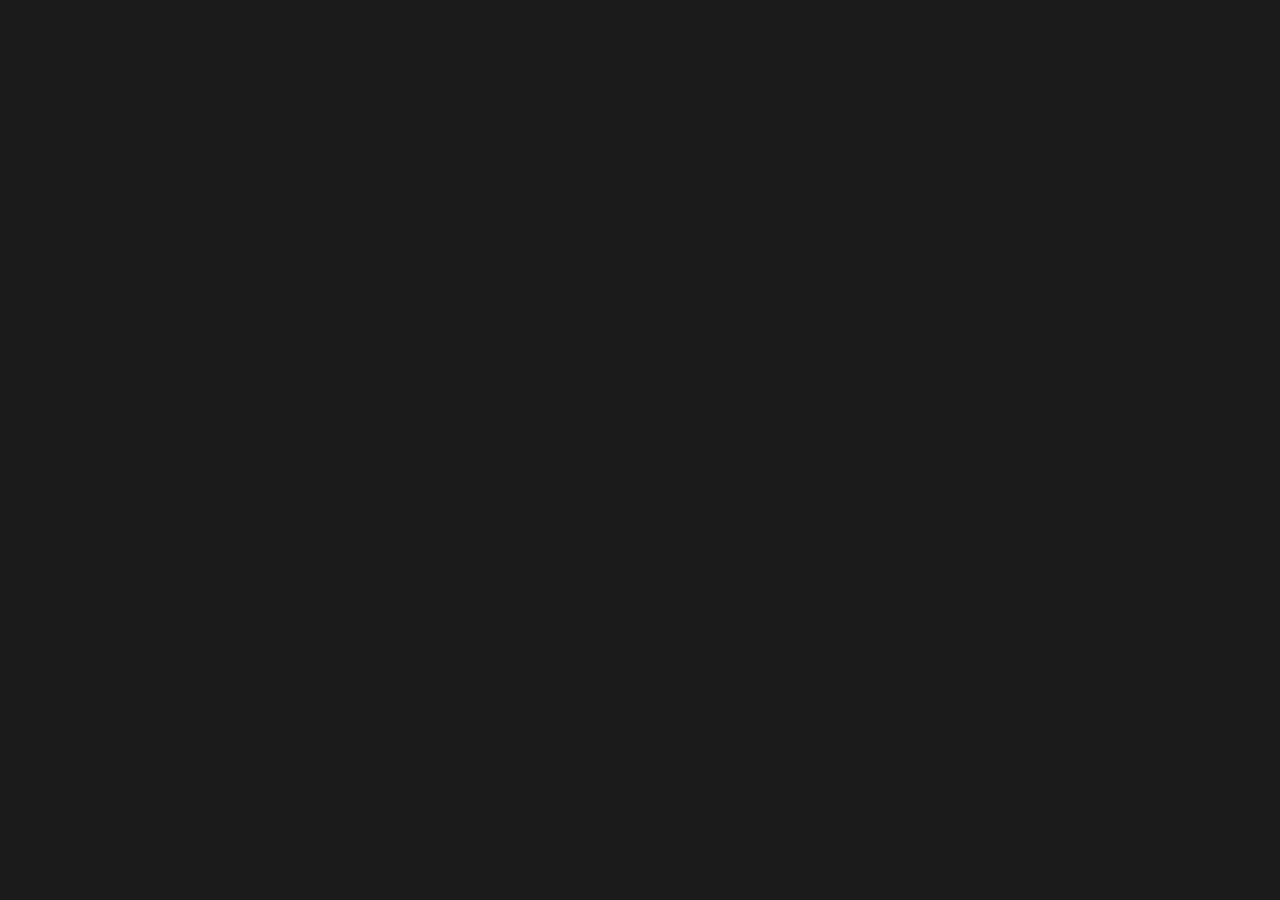
==== pages/cobra.html @ 7aca2175 "a lil sum started up" ====
<!DOCTYPE html>
<html lang="en">
<head>
    <meta charset="UTF-8">
    <meta name="viewport" content="width=device-width, initial-scale=1.0">
    <title>Cobra Rack</title>
    <link rel="stylesheet" href="../style.css">
    <script src="../javascript.js" defer></script>
</head>
<body>
  <img src="../avpDesign_2.png" id="logo">
  <nav id="top-nav">
    <a class="nav-link" href="../index.html">Home</a>
    <a class="nav-link">Cobra Rack</a>
  </nav>
  <div id="nav-hover-box"></div>
  
</body>
</html>
---- style.css ----
* {
  font-family: 'Gill Sans', 'Gill Sans MT', Calibri, 'Trebuchet MS', sans-serif;
  color: white;
}

html {
  width: 100dvw;
  overflow-x: hidden;
}

body {
  position: relative;
  max-width: 100%;
  margin: 0;
  background-color: rgb(27, 27, 27);
  height: 100vh;
  width: 100vw;
  display: flex;
  flex-direction: column;
  align-items: center;
}

#top-nav {
  position: absolute;
  height: 100px;
  width: 100%;
  background-color: rgb(62, 148, 247);
  margin: 0;
  width: 100vw;
  font-size: 25px;
  display: flex;
  justify-content: center;
  align-items: center;
  transform: translateY(-100%);
  transition: transform 0.5s ease-in-out;
  z-index: 5;
}

#top-nav.open, #logo.open {
  transform: translateY(0%);
}

#nav-hover-box {
  position: absolute;
  height: 100px;
  width: 100%;
  z-index: 1;
}

#logo {
  height: 100px;
  position: absolute;
  left: 20px;
  transform: translateY(-100%);
  transition: transform 0.5s ease-in-out;
  z-index: 200;
}

.nav-link {
  margin: 0 30px;
  position: relative;
  text-decoration: none;
  color: white;
  line-height: 40px;
}

.nav-link::before {
  content: "";
  position: absolute;
  width: 100%;
  height: 2px;
  bottom: 0;
  left: 0;
  background-color: rgb(255, 255, 255);
  transform: scaleX(0);
  transform-origin: bottom center;
  transition: transform 0.3s ease;
}

.nav-link:hover::before {
  transform: scaleX(1);
}

/* ----------------------------*/

.home {
  height: 500px;
  width: 75%;
  margin: 150px 0 50px 12.5%;
}

h1 {
  font-size: 100px;
  text-shadow: 5px 5px 5px black;
}

p {
  font-size: 25px;
}

#cobra-button {
  height: 250px;
  width: 100%;
  border-radius: 25px;
  background-color: rgb(95, 13, 13);
  font-size: 30px;
  transition: background-color 0.5s ease;
  
}

#cobra-button:hover {
  background-color: rgb(133, 15, 15);
}

.do-button-jump {
  animation: button-jump 0.5s ease;
}

@keyframes button-jump {
  0% { transform: translateY(0); }
  50% { transform: translateY(-30px); }
  100% { transform: translateY(0); }
}
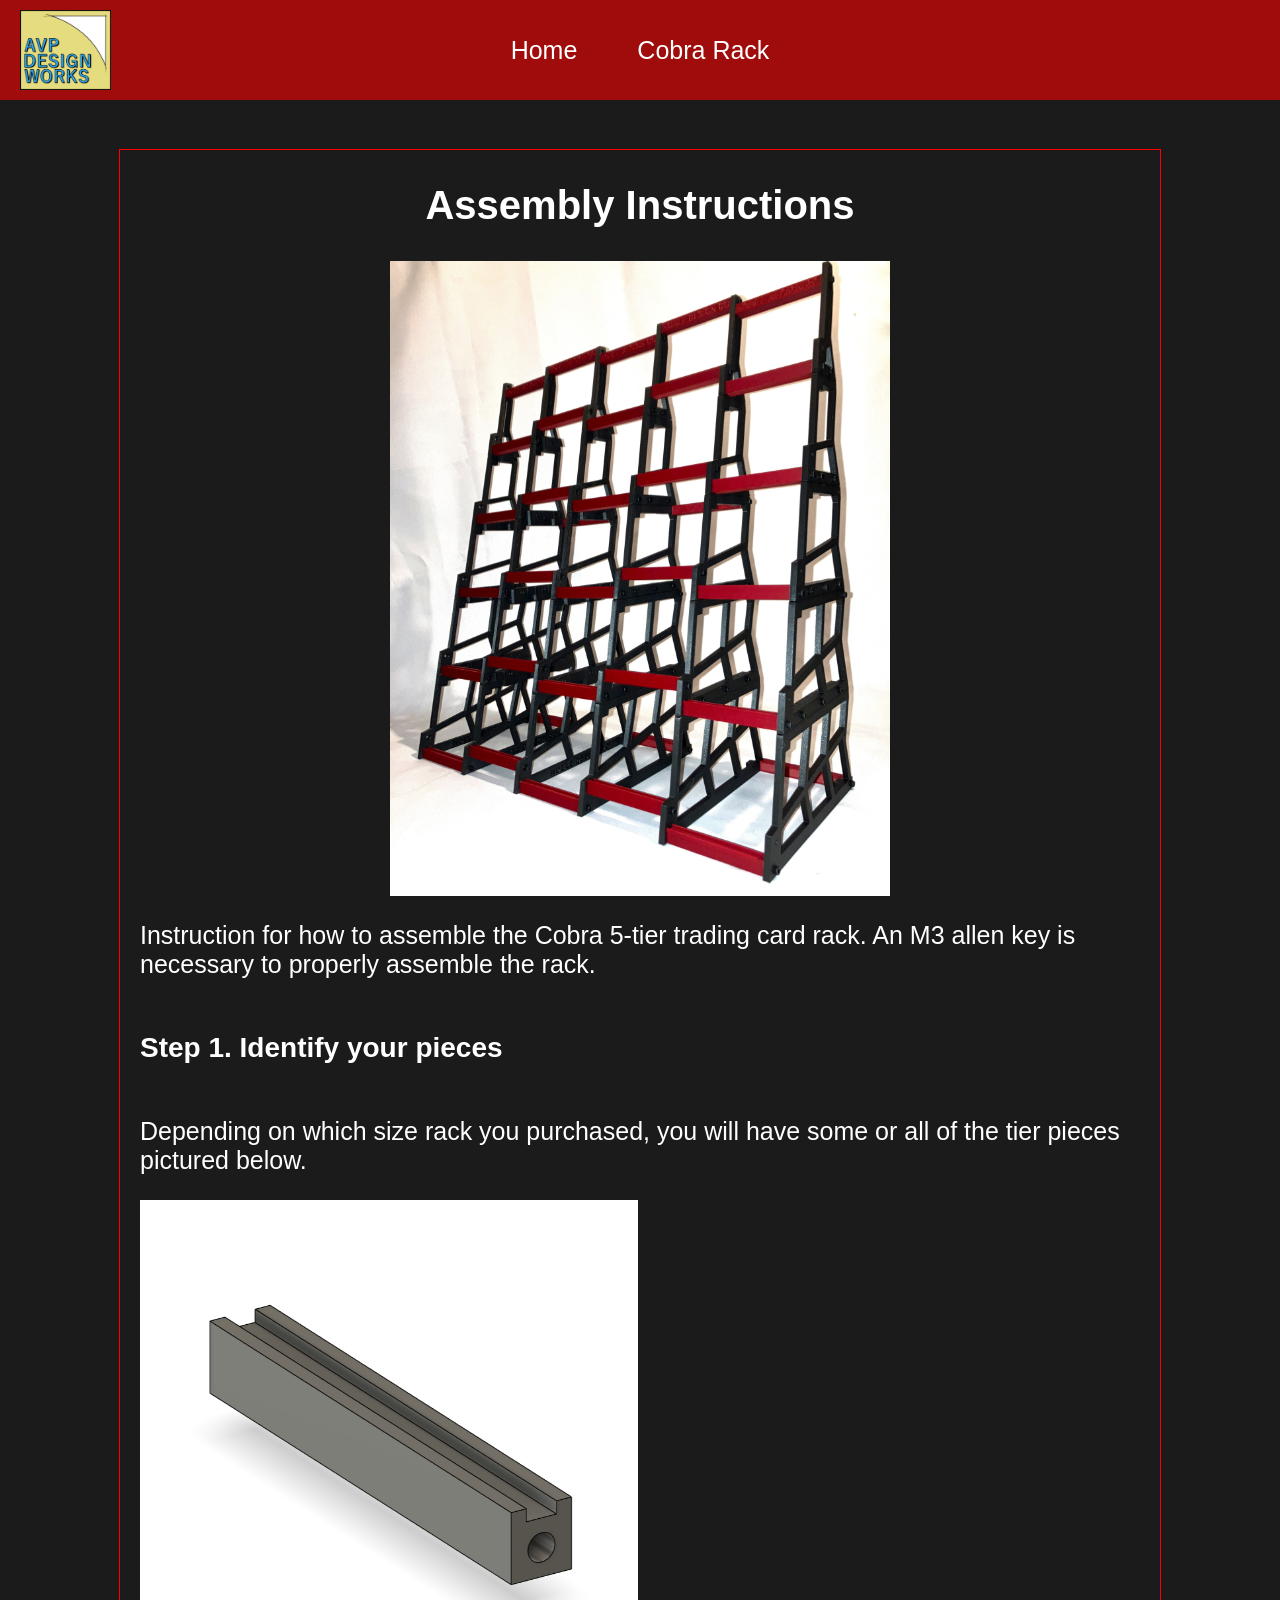
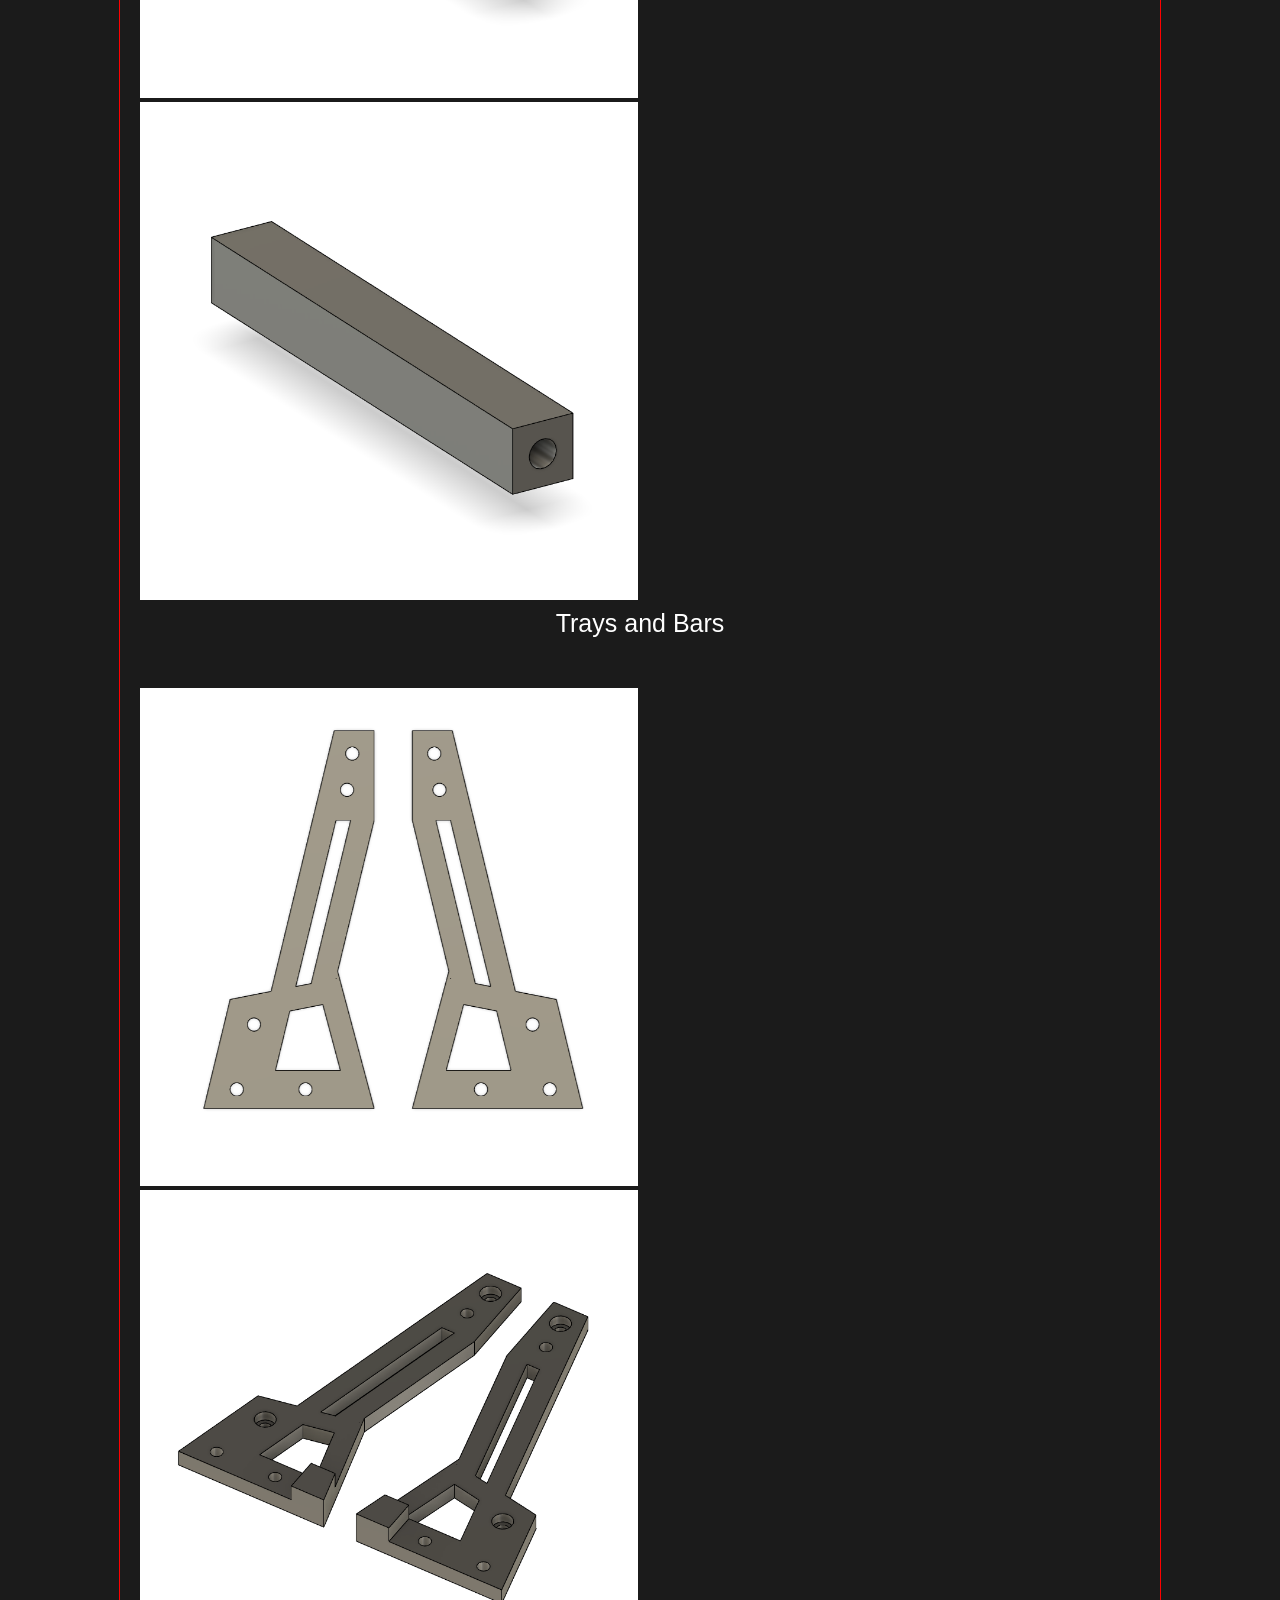
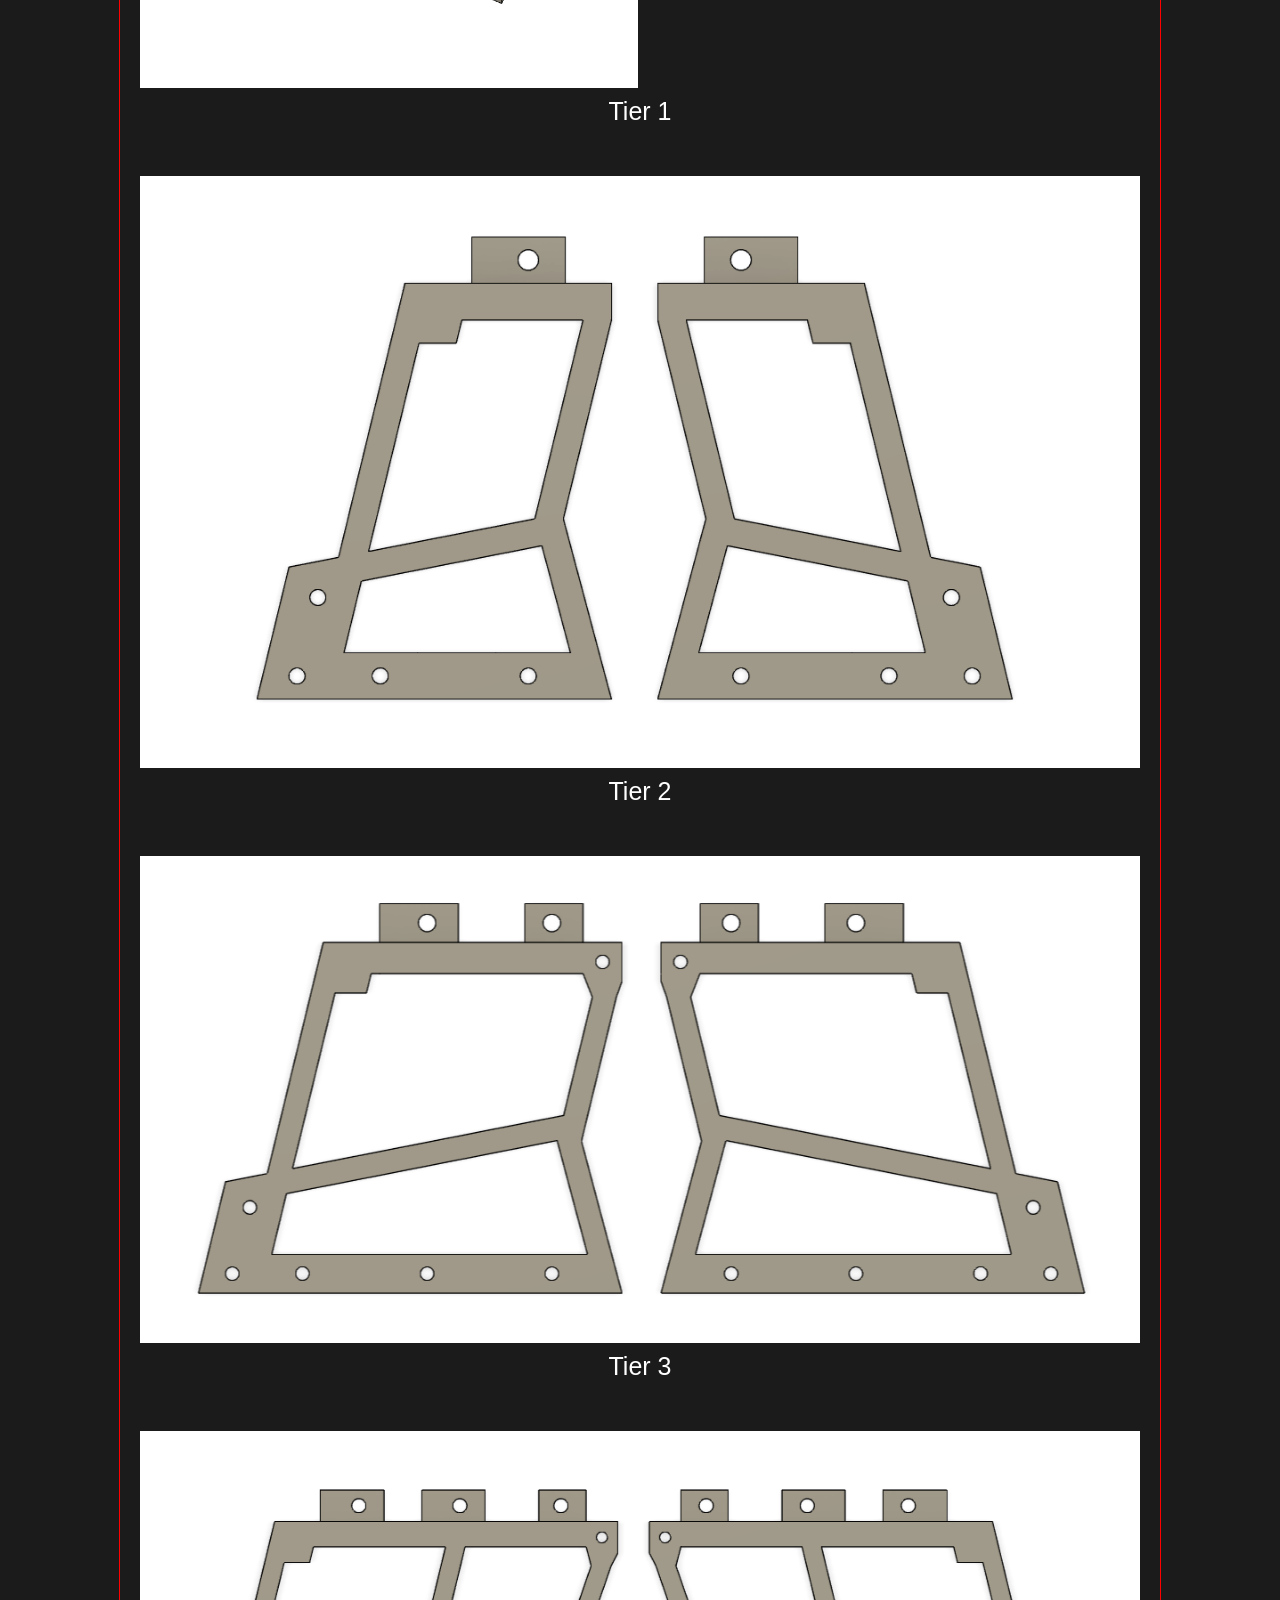
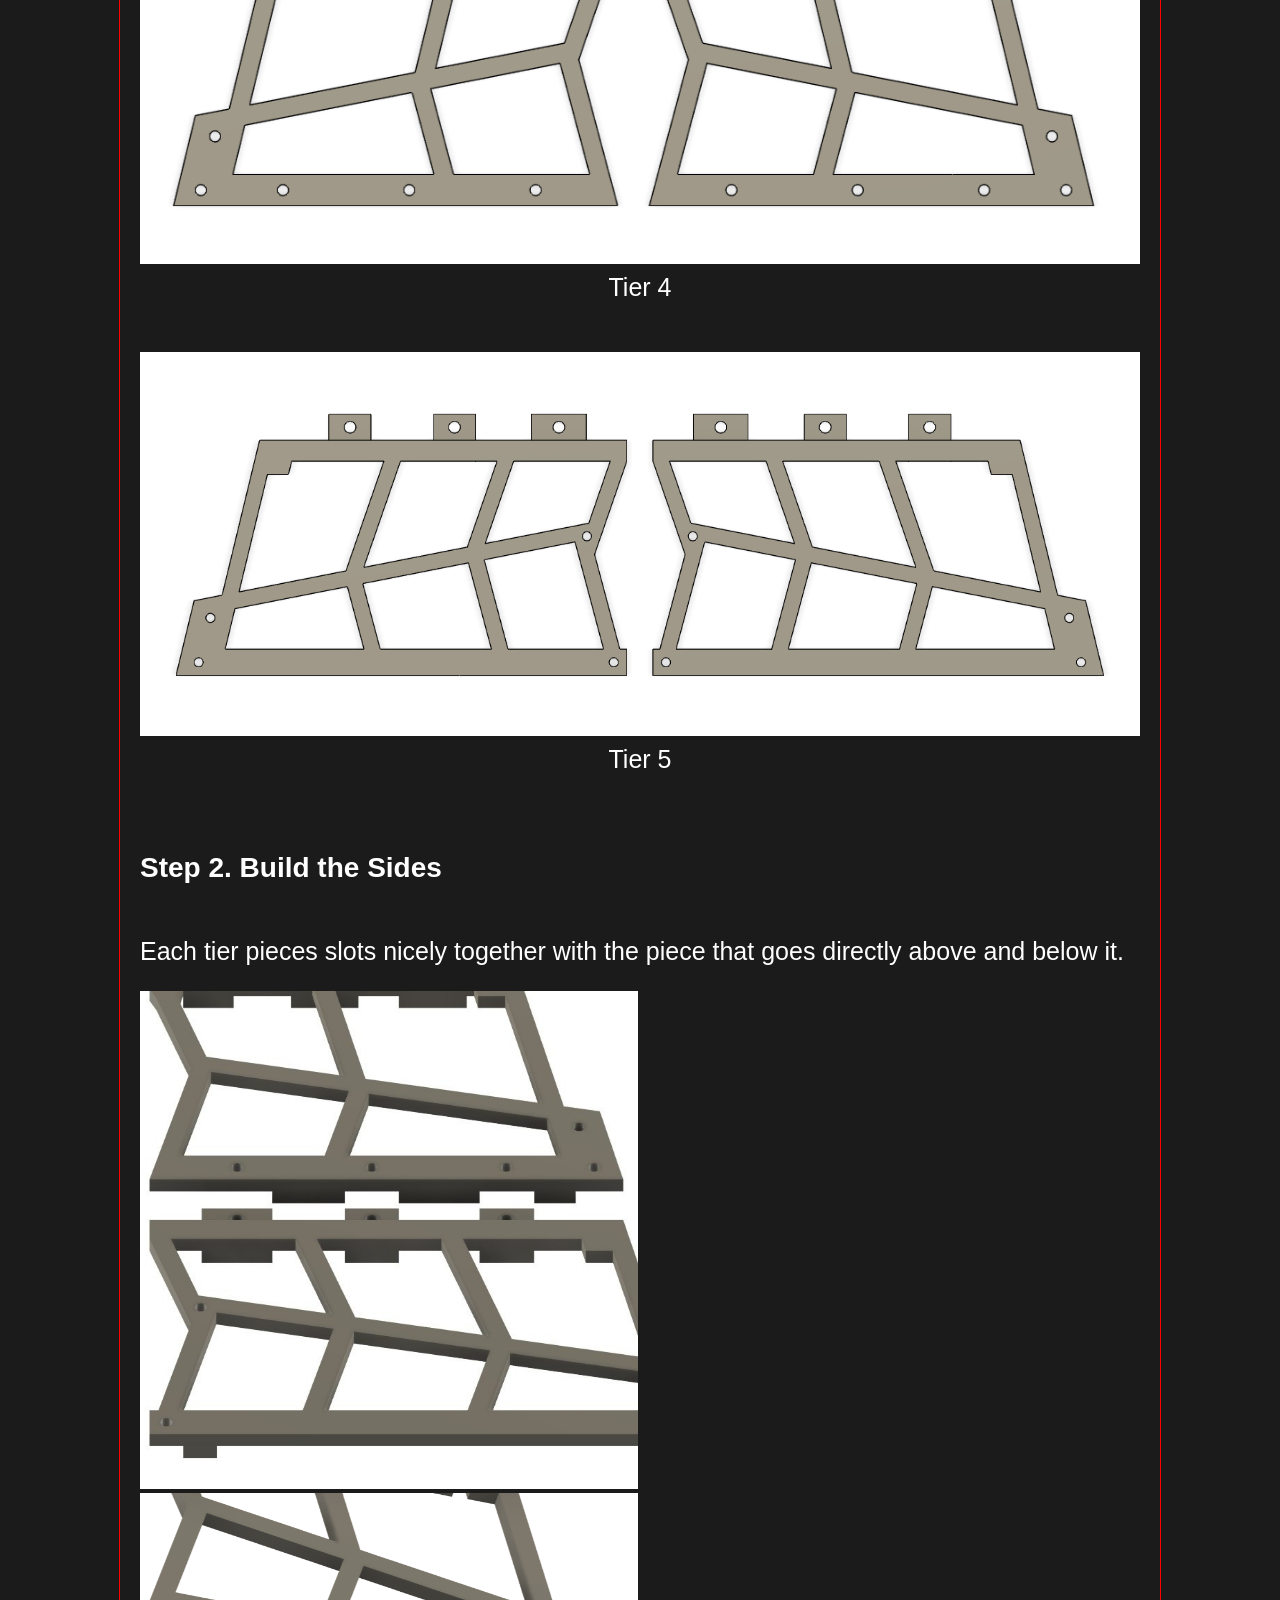
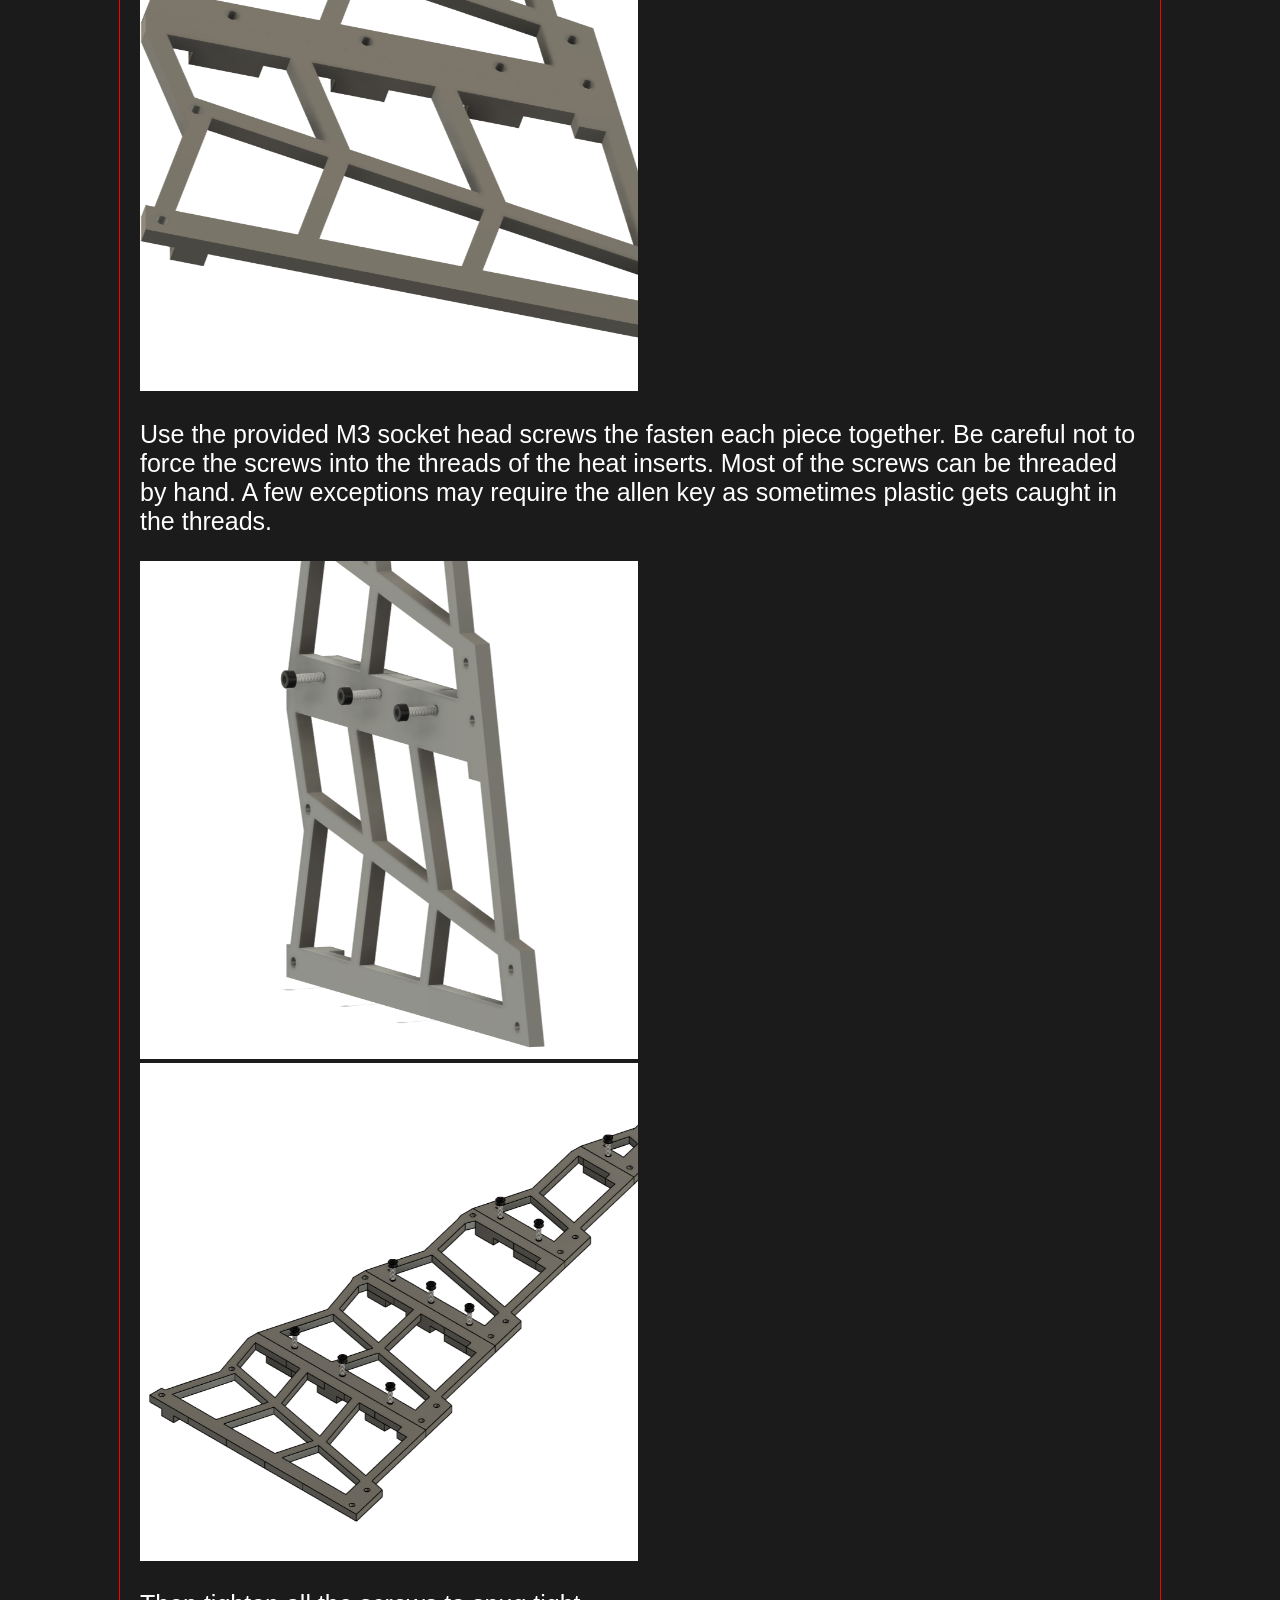
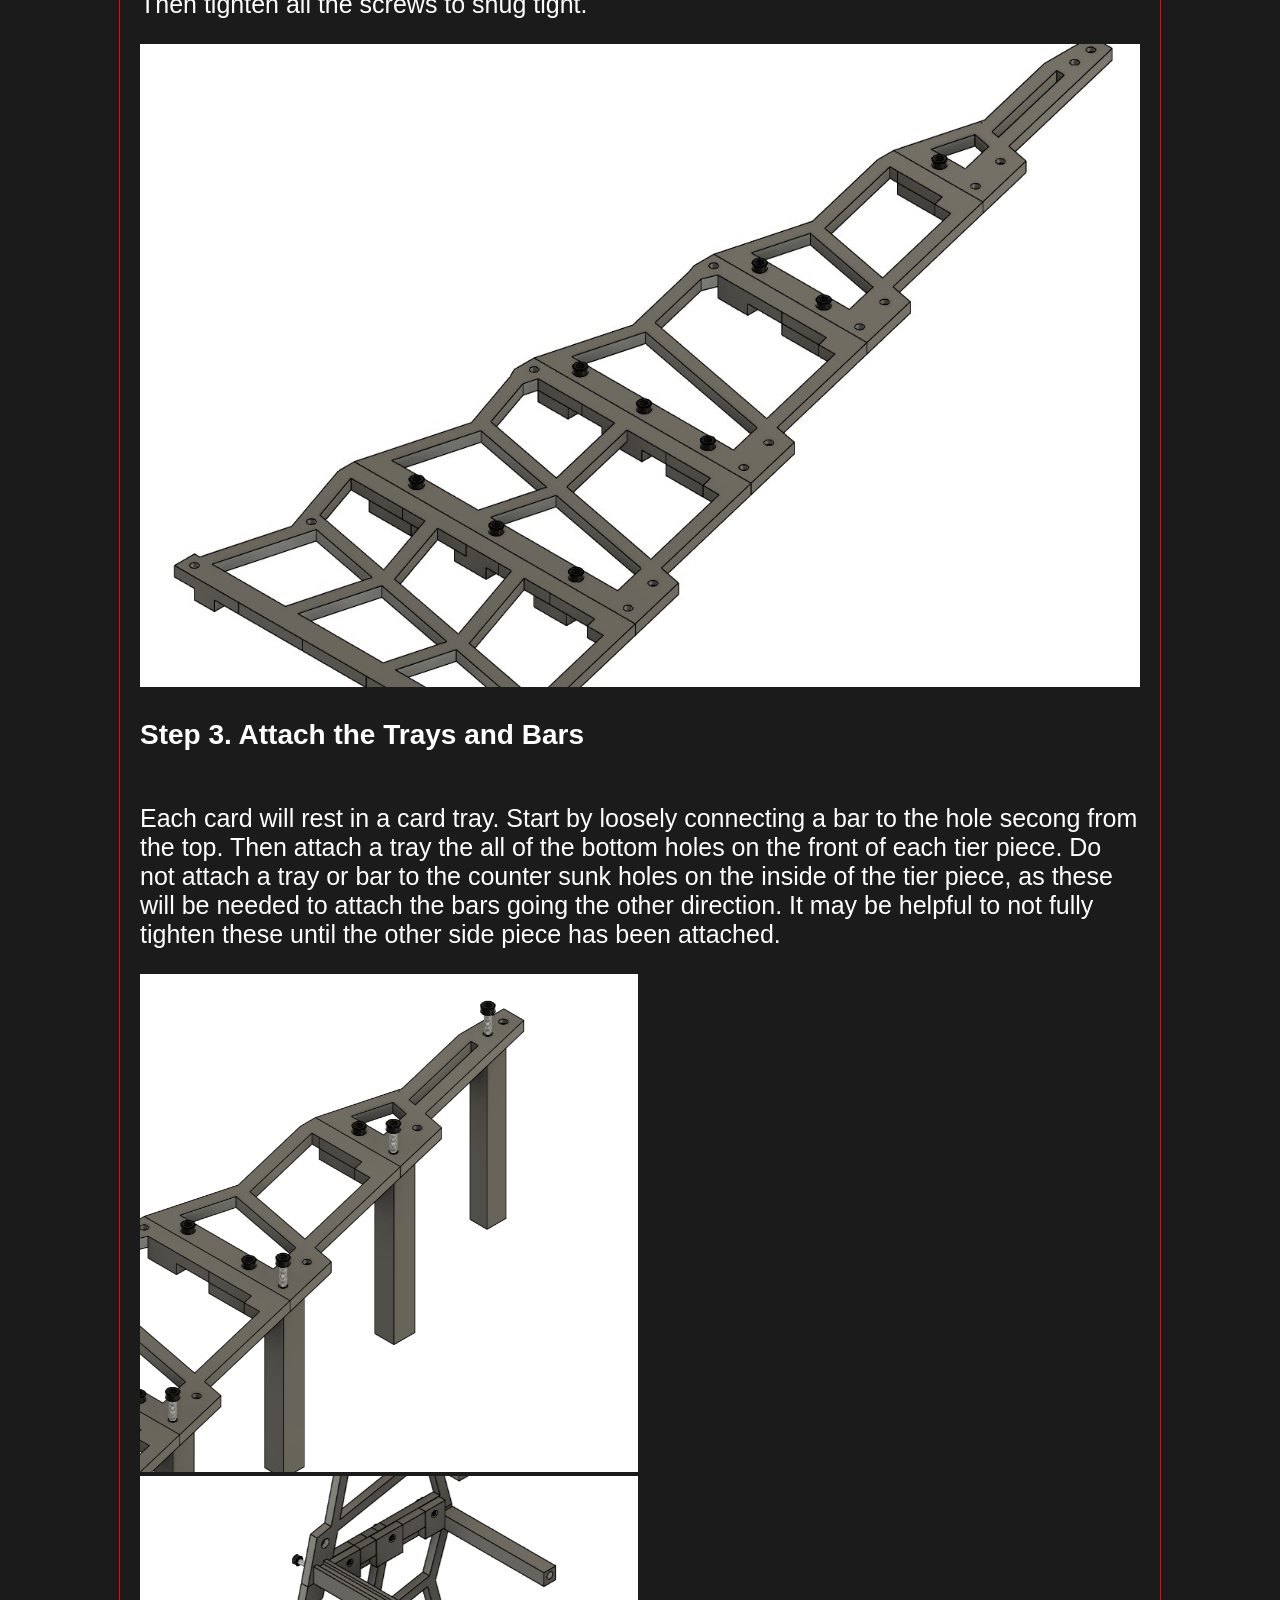
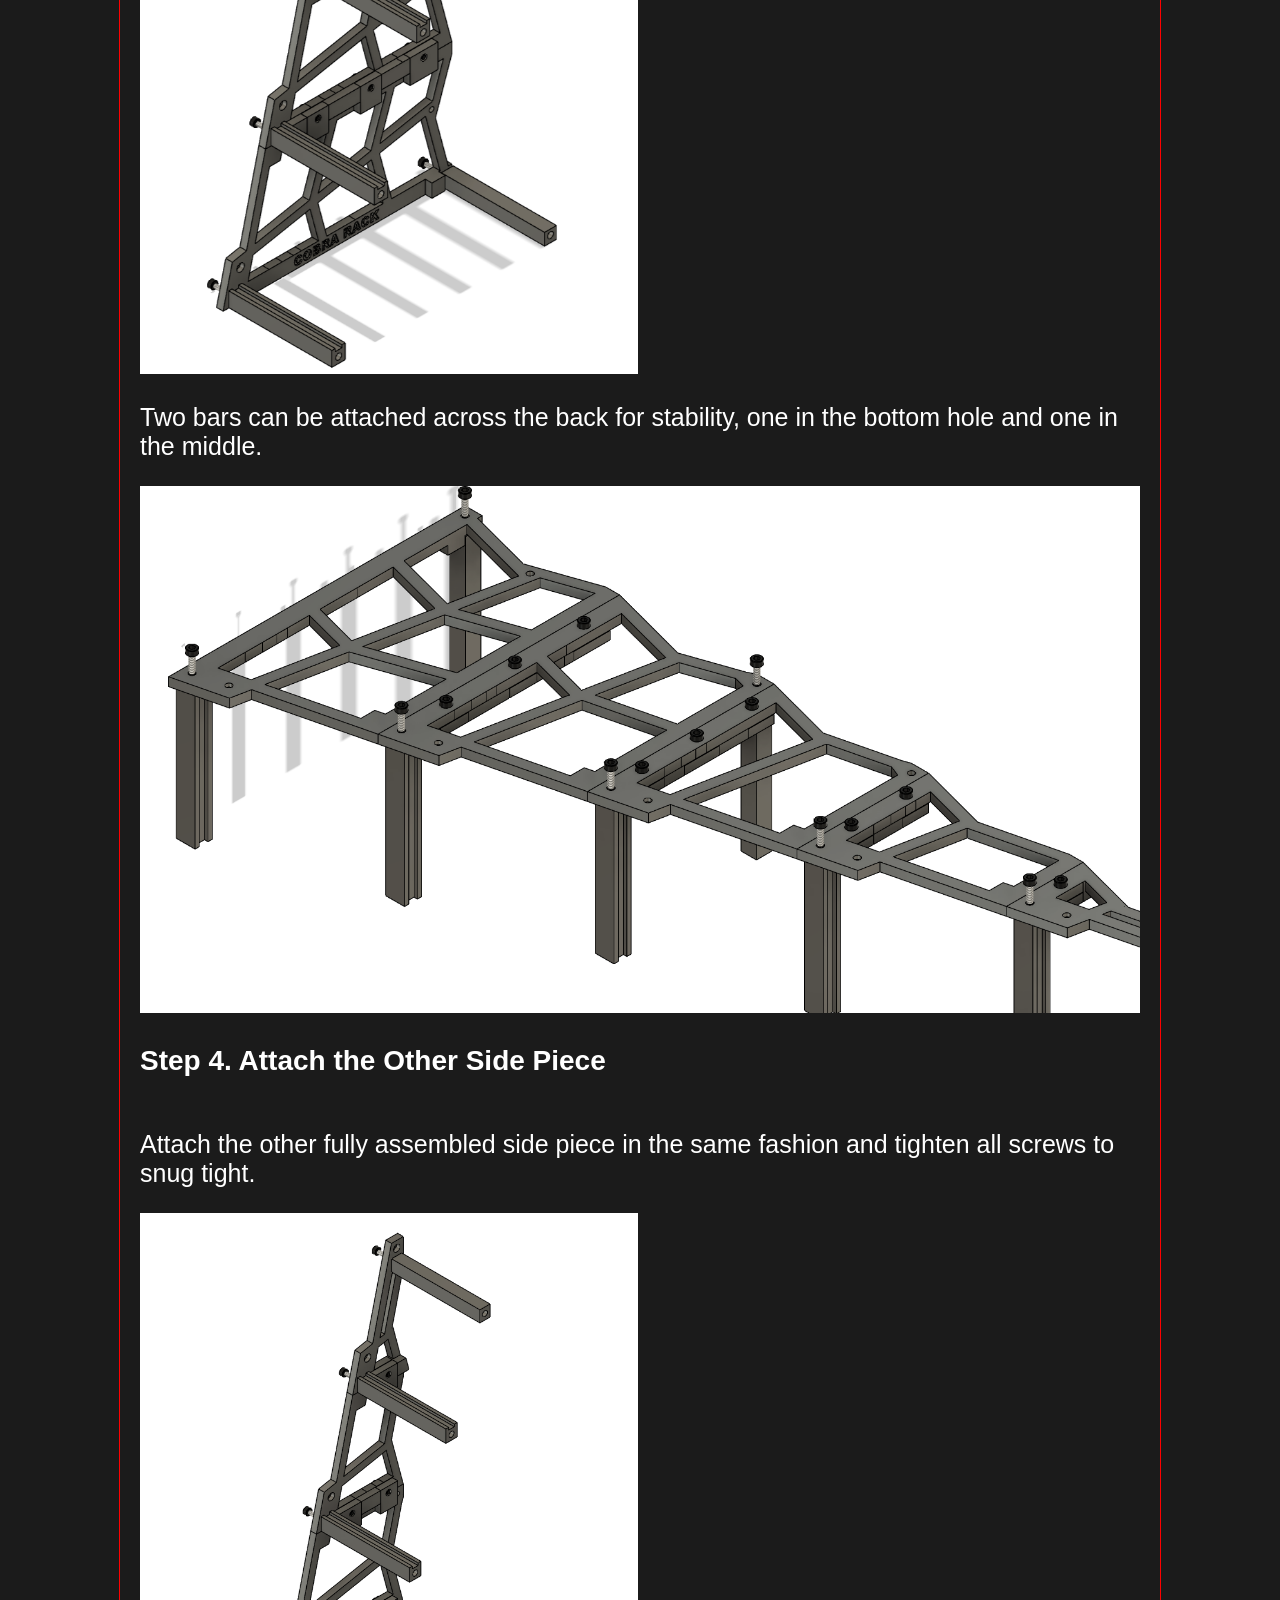
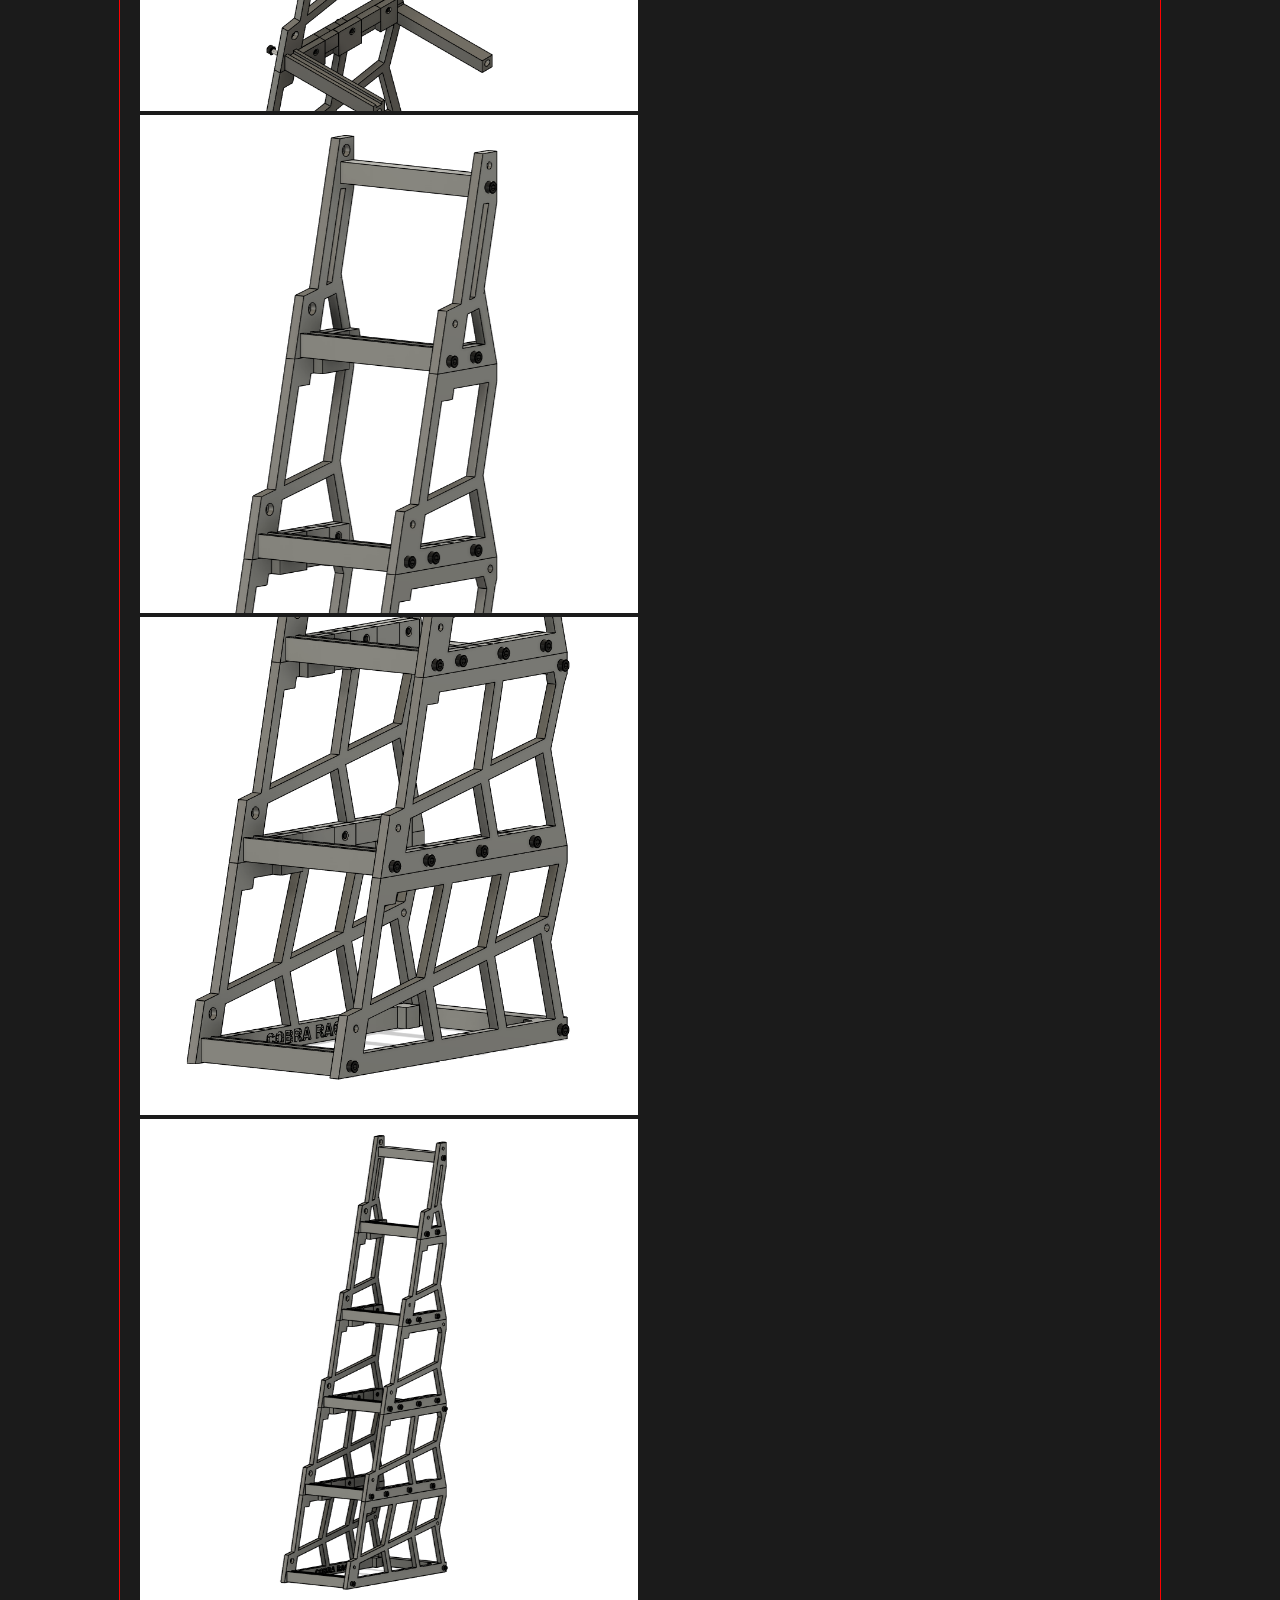
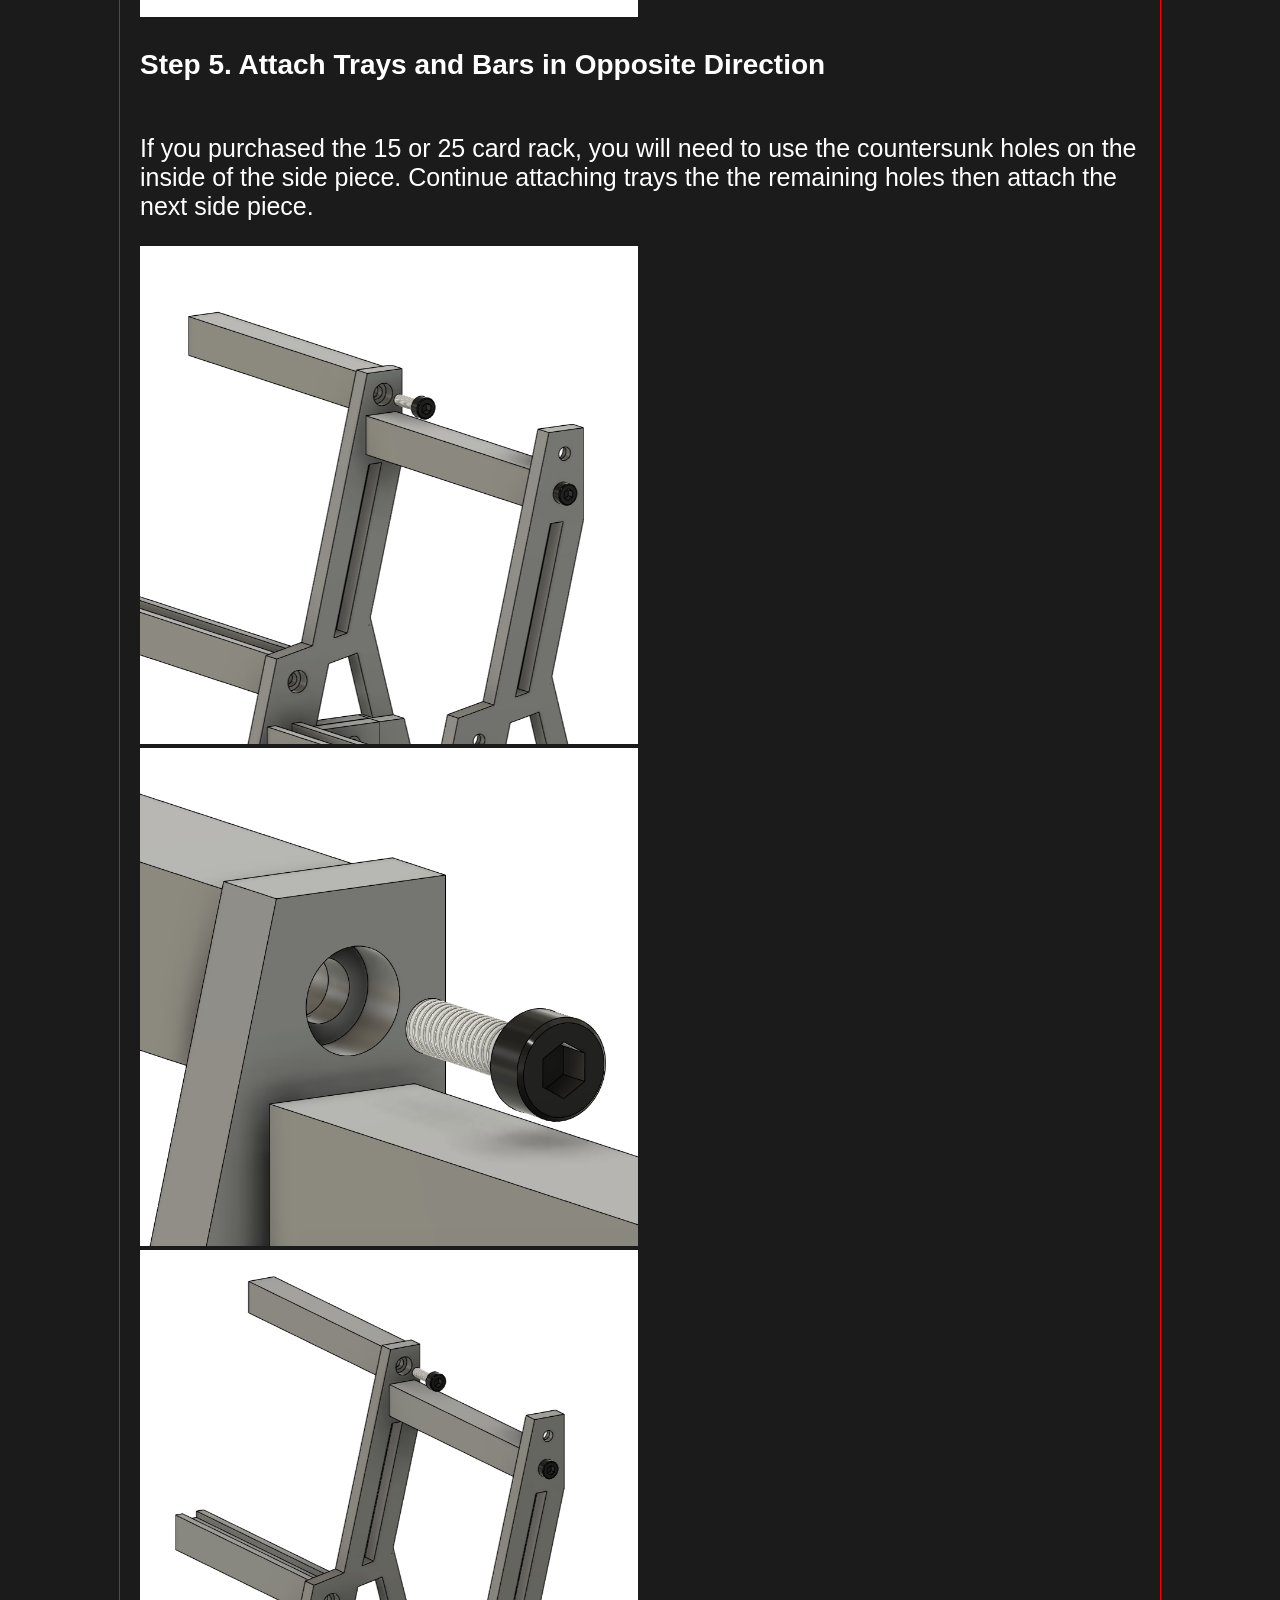
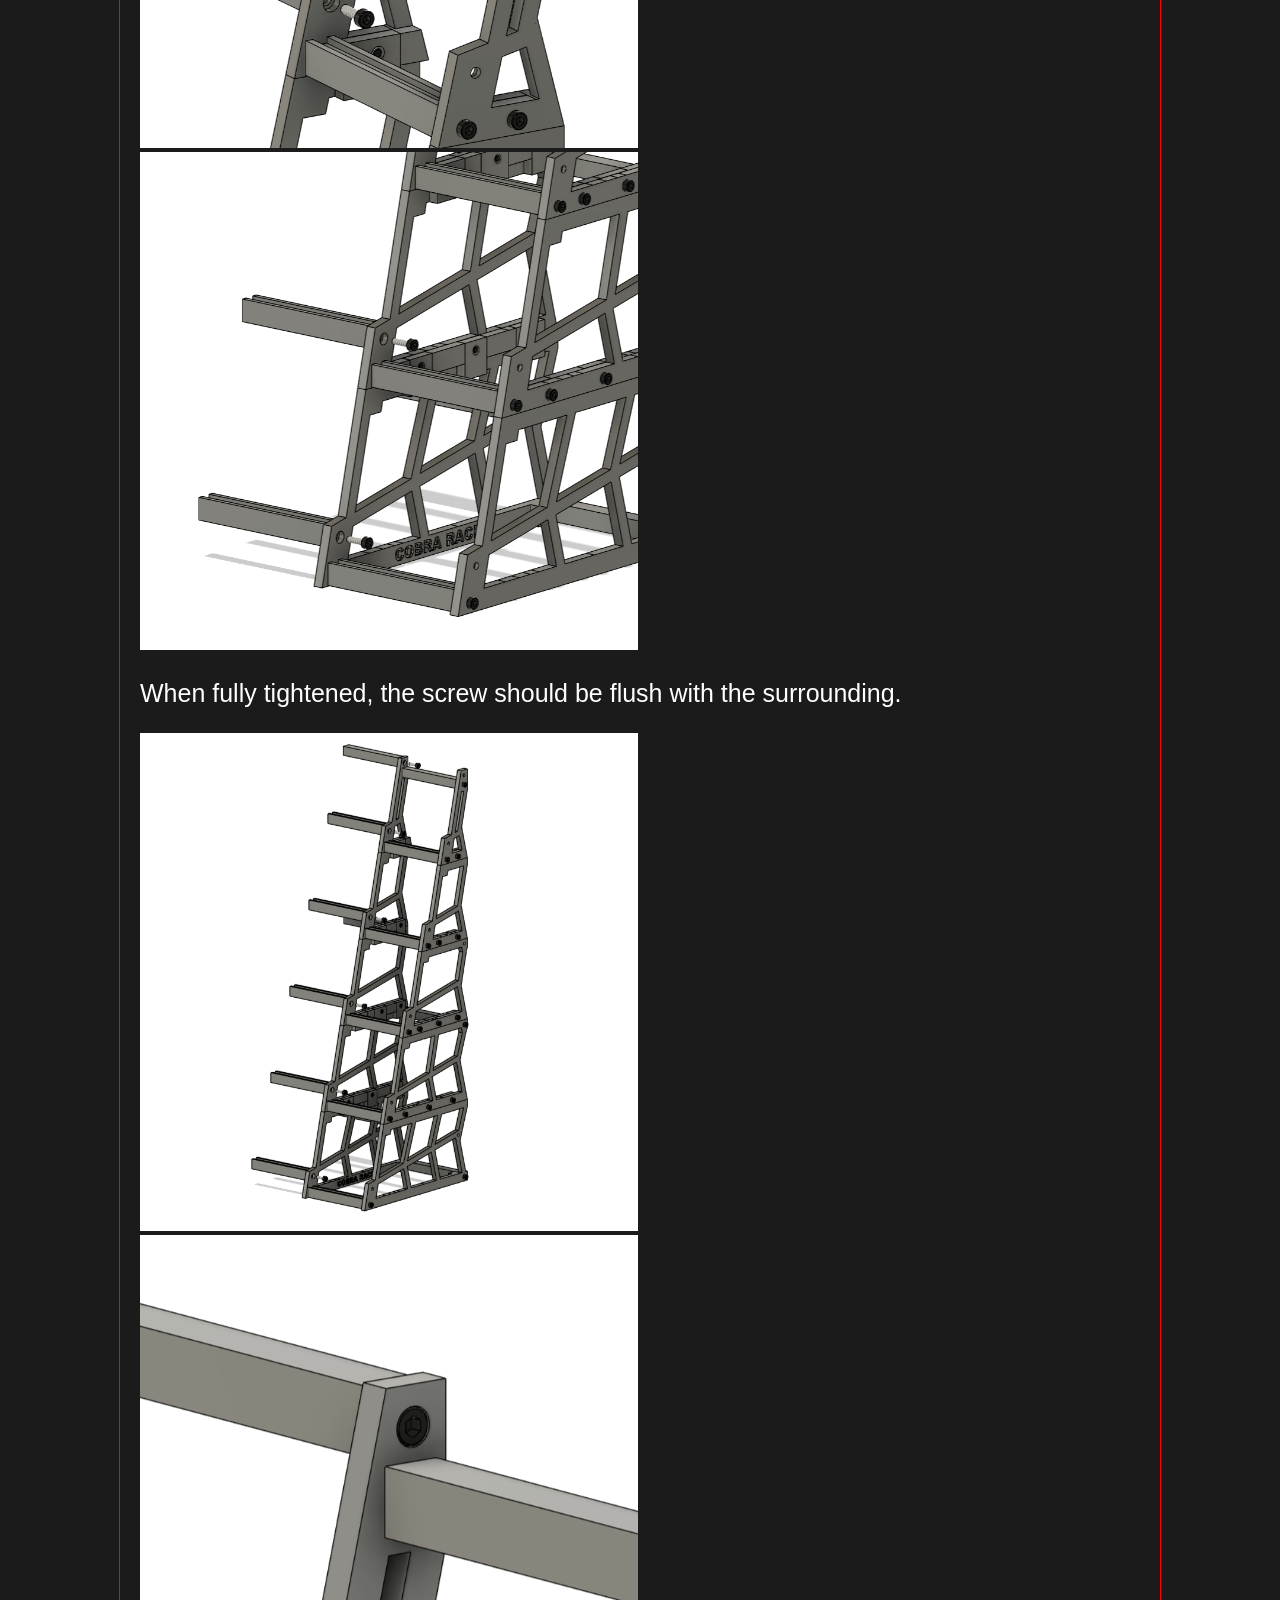
==== commit 7846ddfd: "Added the instructions page for the cobra rack" ====
--- a/pages/cobra.html
+++ b/pages/cobra.html
@@ -11,9 +11,119 @@
   <img src="../avpDesign_2.png" id="logo">
   <nav id="top-nav">
     <a class="nav-link" href="../index.html">Home</a>
-    <a class="nav-link">Cobra Rack</a>
+    <a class="nav-link" href="cobra.html">Cobra Rack</a>
   </nav>
   <div id="nav-hover-box"></div>
+
+  <div class="instructions">
+    <h2>Assembly Instructions</h2>
+    <img src="../img/IMG_6465.jpg" style="width: 500px; align-self: center;">
+    <p>Instruction for how to assemble the Cobra 5-tier trading card rack. An M3 allen key 
+      is necessary to properly assemble the rack.</p>
+    <h3>Step 1. Identify your pieces</h3>
+    <p>Depending on which size rack you purchased, you will have some or
+      all of the tier pieces pictured below.
+    </p>
+    <div class="img-bin">
+      <img src="../img/assembly/Tray.png" class="sqr-img">
+      <img src="../img/assembly/Bar.png" class="sqr-img">
+    </div>
+    <p class="label">Trays and Bars</p>
+    <div class="img-bin">
+      <img src="../img/assembly/T1_2.png" class="sqr-img">
+      <img src="../img/assembly/T1_3.png" class="sqr-img">
+    </div>
+    <p class="label">Tier 1</p>
+    <div class="img-bin">
+      <img src="../img/assembly/T2_2.png" class="ins-img">
+    </div>
+    <p class="label">Tier 2</p>
+    <div class="img-bin">
+      <img src="../img/assembly/T3_2.png" class="ins-img">
+    </div>
+    <p class="label">Tier 3</p>
+    <div class="img-bin">
+      <img src="../img/assembly/T4_2.png" class="ins-img">
+    </div>
+    <p class="label">Tier 4</p>
+    <div class="img-bin">
+      <img src="../img/assembly/T5_2.png" class="ins-img">
+    </div>
+    <p class="label">Tier 5</p>
+
+    <h3>Step 2. Build the Sides</h3>
+    <p>Each tier pieces slots nicely together with the piece that goes directly above and below it.
+    </p>
+    <div class="img-bin">
+      <img src="../img/assembly/01.jpg" class="sqr-img">
+      <img src="../img/assembly/02.png" class="sqr-img">
+    </div>
+    <p>Use the provided M3 socket head screws the fasten each piece together. Be careful not to
+      force the screws into the threads of the heat inserts. Most of the screws can be threaded by
+      hand. A few exceptions may require the allen key as sometimes plastic gets caught in the threads.
+    </p>
+    <div class="img-bin">
+      <img src="../img/assembly/03.png" class="sqr-img">
+      <img src="../img/assembly/04.png" class="sqr-img">
+    </div>
+    <p>Then tighten all the screws to snug tight.</p>
+    <div class="img-bin"><img src="../img/assembly/05.jpg" class="ins-img"></div>
+    
+    <h3>Step 3. Attach the Trays and Bars</h3>
+    <p>Each card will rest in a card tray. Start by loosely connecting a bar to the hole secong from the top.
+      Then attach a tray the all of the bottom holes on the front of each tier piece. Do not attach a tray or
+      bar to the counter sunk holes on the inside of the tier piece, as these will be needed to attach
+      the bars going the other direction. It may be helpful to not fully tighten these until the other
+      side piece has been attached.
+    </p>
+    <div class="img-bin">
+      <img src="../img/assembly/07.png" class="sqr-img">
+      <img src="../img/assembly/09.png" class="sqr-img">
+    </div>
+    <p>Two bars can be attached across the back for stability, one in the bottom hole and one in the middle.</p>
+    <div class="img-bin"><img src="../img/assembly/08.png" class="ins-img"></div>
+    
+    <h3>Step 4. Attach the Other Side Piece</h3>
+    <p>Attach the other fully assembled side piece in the same fashion and tighten all
+      screws to snug tight.
+    </p>
+    <div class="img-bin">
+      <img src="../img/assembly/10.png" class="sqr-img">
+      <img src="../img/assembly/13.png" class="sqr-img">
+      <img src="../img/assembly/12.png" class="sqr-img">
+      <img src="../img/assembly/11.png" class="sqr-img">
+    </div>
+    <h3>Step 5. Attach Trays and Bars in Opposite Direction</h3>
+    <p>If you purchased the 15 or 25 card rack, you will need to use the countersunk
+      holes on the inside of the side piece. Continue attaching trays the the remaining holes then
+      attach the next side piece.
+    </p>
+    <div class="img-bin">
+      <img src="../img/assembly/14.png" class="sqr-img">
+      <img src="../img/assembly/15.png" class="sqr-img">
+      <img src="../img/assembly/16.png" class="sqr-img">
+      <img src="../img/assembly/17.png" class="sqr-img">
+    </div>
+    <p>When fully tightened, the screw should be flush with the surrounding.</p>
+    <div class="img-bin">
+      <img src="../img/assembly/18.png" class="sqr-img">
+      <img src="../img/assembly/19.png" class="sqr-img">
+    </div>
+    <p>Attach the next side piece and fully tighten all screws to snug tight.</p>
+    <div class="img-bin">
+      <img src="../img/assembly/22.png" class="sqr-img">
+      <img src="../img/assembly/23.png" class="sqr-img">
+      <img src="../img/assembly/25.png" class="ins-img">
+    </div>
+    
+    <div class="img-bin"><img src="../img/assembly/28.png" class="ins-img"></div>
+    
+    <p>Finish assembling the card rack using this method. That's it! A great place to
+      show your cards on display.
+    </p>
+    <img src="../img/IMG_6461.jpg" class="ins-img">
+
+  </div> <!-- Close instructions-->
   
 </body>
 </html>
--- a/style.css
+++ b/style.css
@@ -24,18 +24,21 @@
   position: absolute;
   height: 100px;
   width: 100%;
-  background-color: rgb(62, 148, 247);
+  background-color: rgb(160, 11, 11);
   margin: 0;
   width: 100vw;
   font-size: 25px;
   display: flex;
   justify-content: center;
   align-items: center;
+  /*
   transform: translateY(-100%);
   transition: transform 0.5s ease-in-out;
   z-index: 5;
+  */
 }
 
+/*
 #top-nav.open, #logo.open {
   transform: translateY(0%);
 }
@@ -46,13 +49,16 @@
   width: 100%;
   z-index: 1;
 }
+*/
 
 #logo {
-  height: 100px;
+  height: 80px;
   position: absolute;
   left: 20px;
-  transform: translateY(-100%);
+  top: 10px;
+  /*transform: translateY(-100%);
   transition: transform 0.5s ease-in-out;
+  */
   z-index: 200;
 }
 
@@ -68,7 +74,7 @@
   content: "";
   position: absolute;
   width: 100%;
-  height: 2px;
+  height: 1px;
   bottom: 0;
   left: 0;
   background-color: rgb(255, 255, 255);
@@ -86,7 +92,7 @@
 .home {
   height: 500px;
   width: 75%;
-  margin: 150px 0 50px 12.5%;
+  margin: 50px 0 50px 12.5%;
 }
 
 h1 {
@@ -98,18 +104,34 @@
   font-size: 25px;
 }
 
+.cobra-text {
+  margin-top: 10px;
+  height: 55px;
+  width: 500px;
+  text-align: middle;
+  text-align: center;
+  line-height: 50px;
+  border-radius: 25px;
+  font-size: 30px;
+}
+
 #cobra-button {
-  height: 250px;
-  width: 100%;
-  border-radius: 25px;
-  background-color: rgb(95, 13, 13);
-  font-size: 30px;
-  transition: background-color 0.5s ease;
+  height: 500px;
+  width: 500px;
+  border-radius: 5px;
+  border: 5px solid rgb(141, 21, 21);
+  background-image: url('img/Best.jpg');
+  background-size: 500px;
+  background-position: 0px;
+  transition: transform 0.2s ease;
+  display: flex;
+  justify-content: center;
+  align-items: center;
   
 }
 
 #cobra-button:hover {
-  background-color: rgb(133, 15, 15);
+  transform: translateY(-10px);
 }
 
 .do-button-jump {
@@ -117,7 +139,46 @@
 }
 
 @keyframes button-jump {
-  0% { transform: translateY(0); }
+  0% { transform: translateY(-10px); }
   50% { transform: translateY(-30px); }
-  100% { transform: translateY(0); }
+  100% { transform: translateY(-10px); }
+}
+
+/* ---------------------- */
+
+.instructions {
+  max-width: 1000px;
+  width: 80vw;
+  padding: 0 20px 5%;
+  outline: 1px solid red;
+  margin: 150px 0 15px 0;
+  display: flex;
+  flex-direction: column;
+}
+
+.img-bin {
+  max-width: 1000px;
+  align-self: center;
+}
+
+h2 {
+  font-size: 40px;
+  align-self: center;
+}
+
+h3 {
+  font-size: 28px;
+}
+
+.sqr-img {
+  width: 49.8%;
+}
+
+.ins-img {
+  width: 100%;
+}
+
+.label {
+  margin: 5px 0 50px;
+  text-align: center;
 }
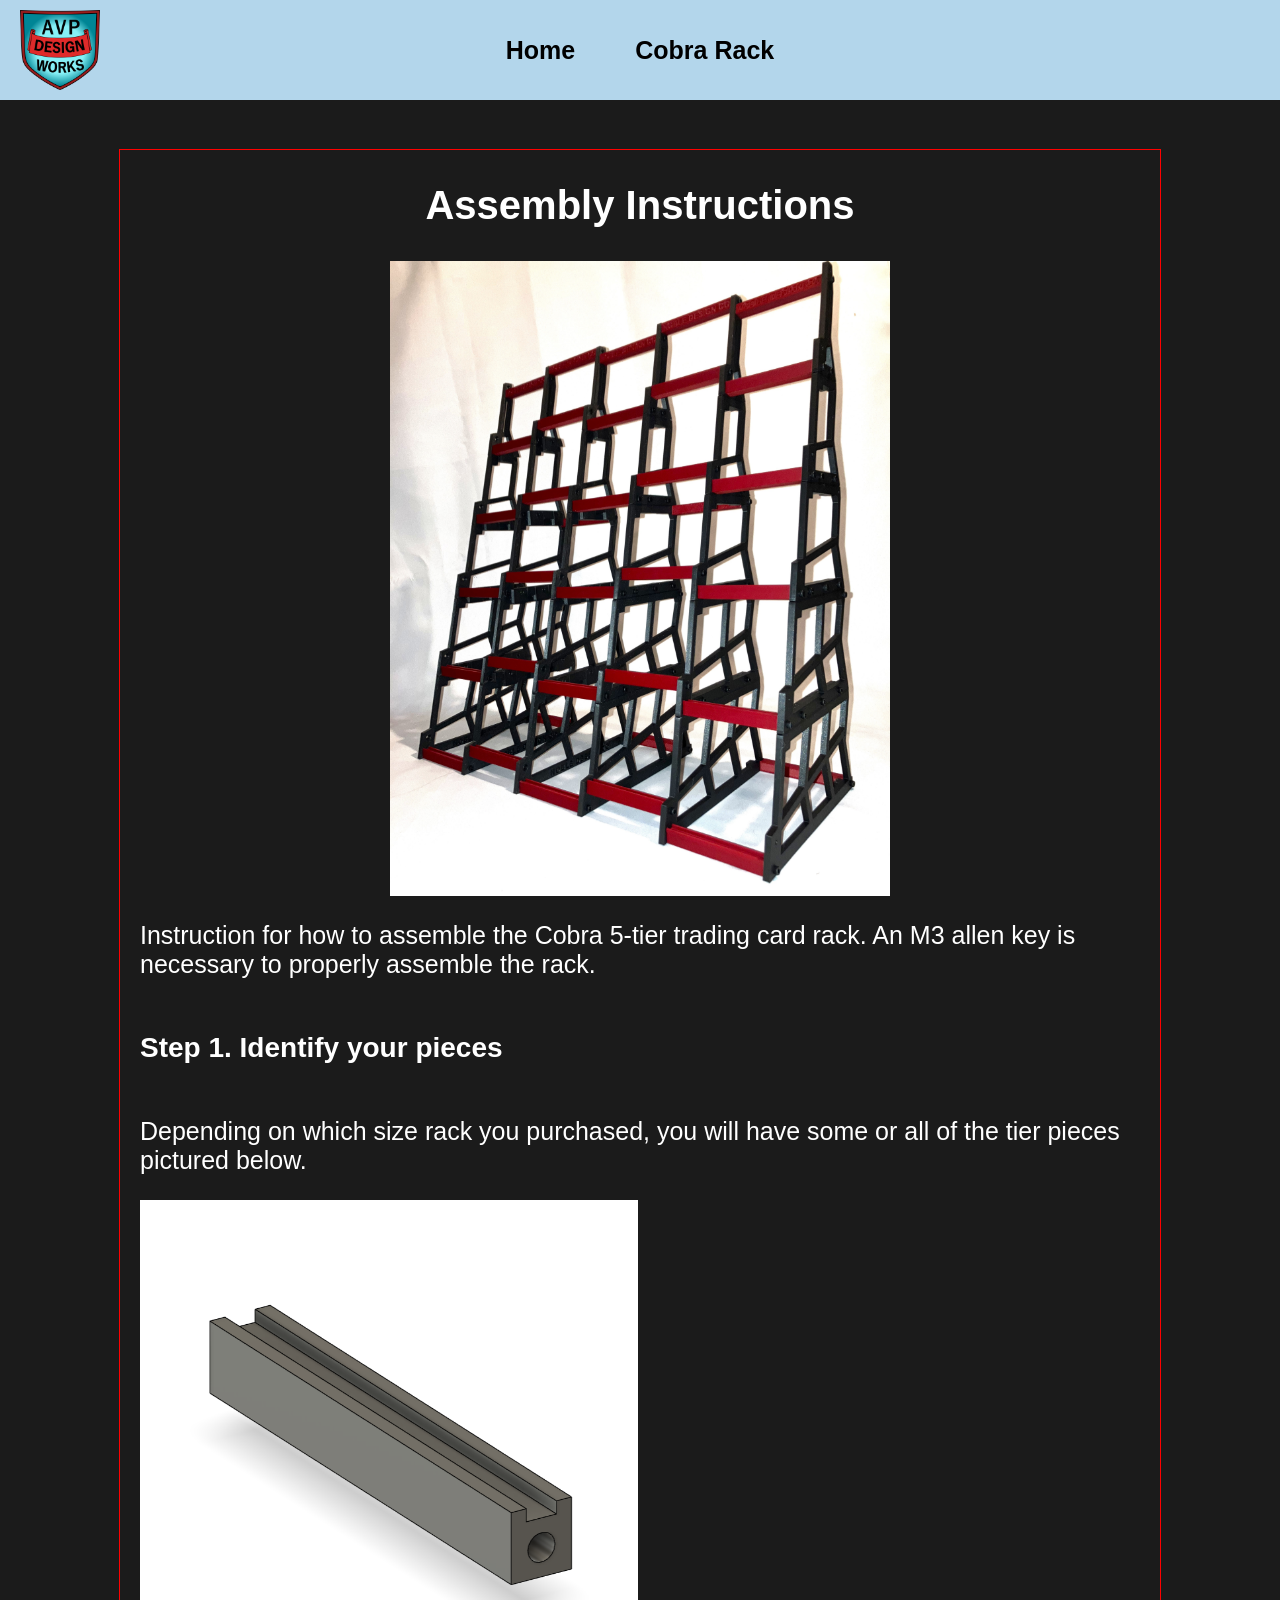
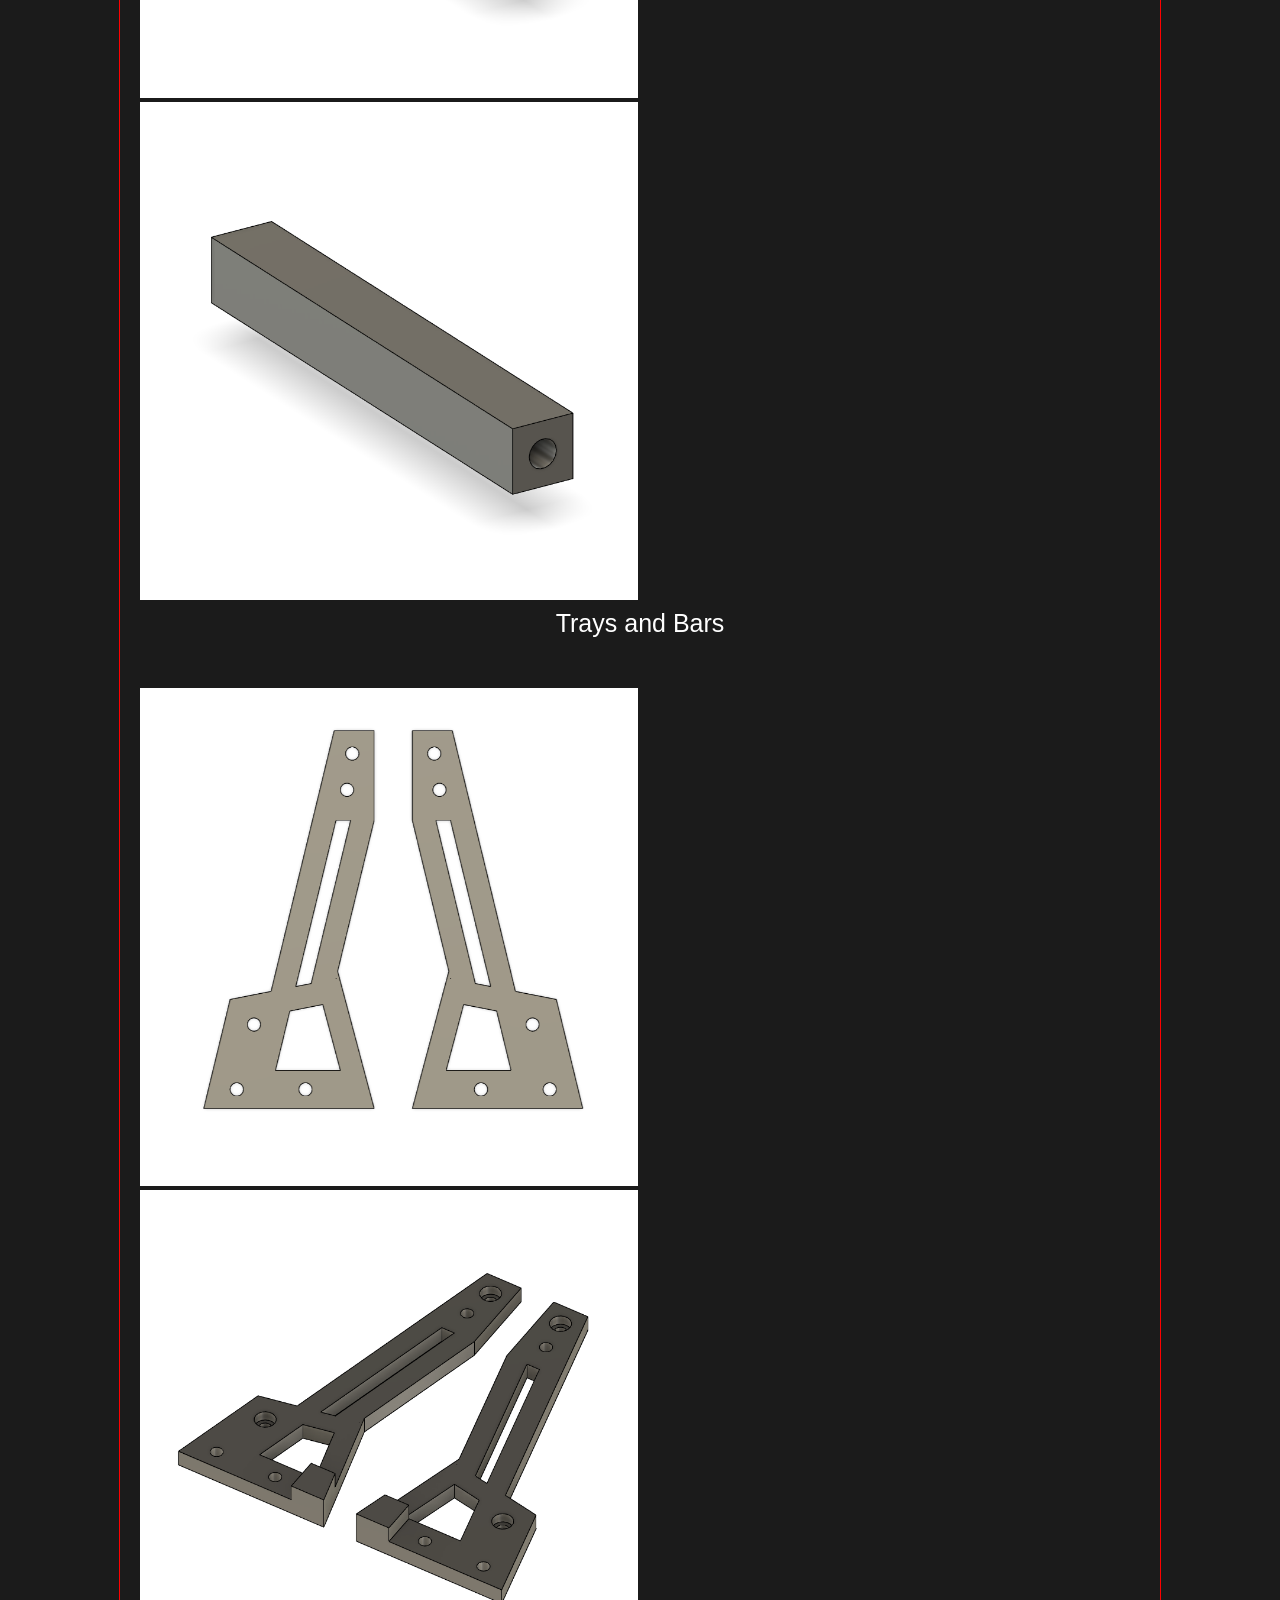
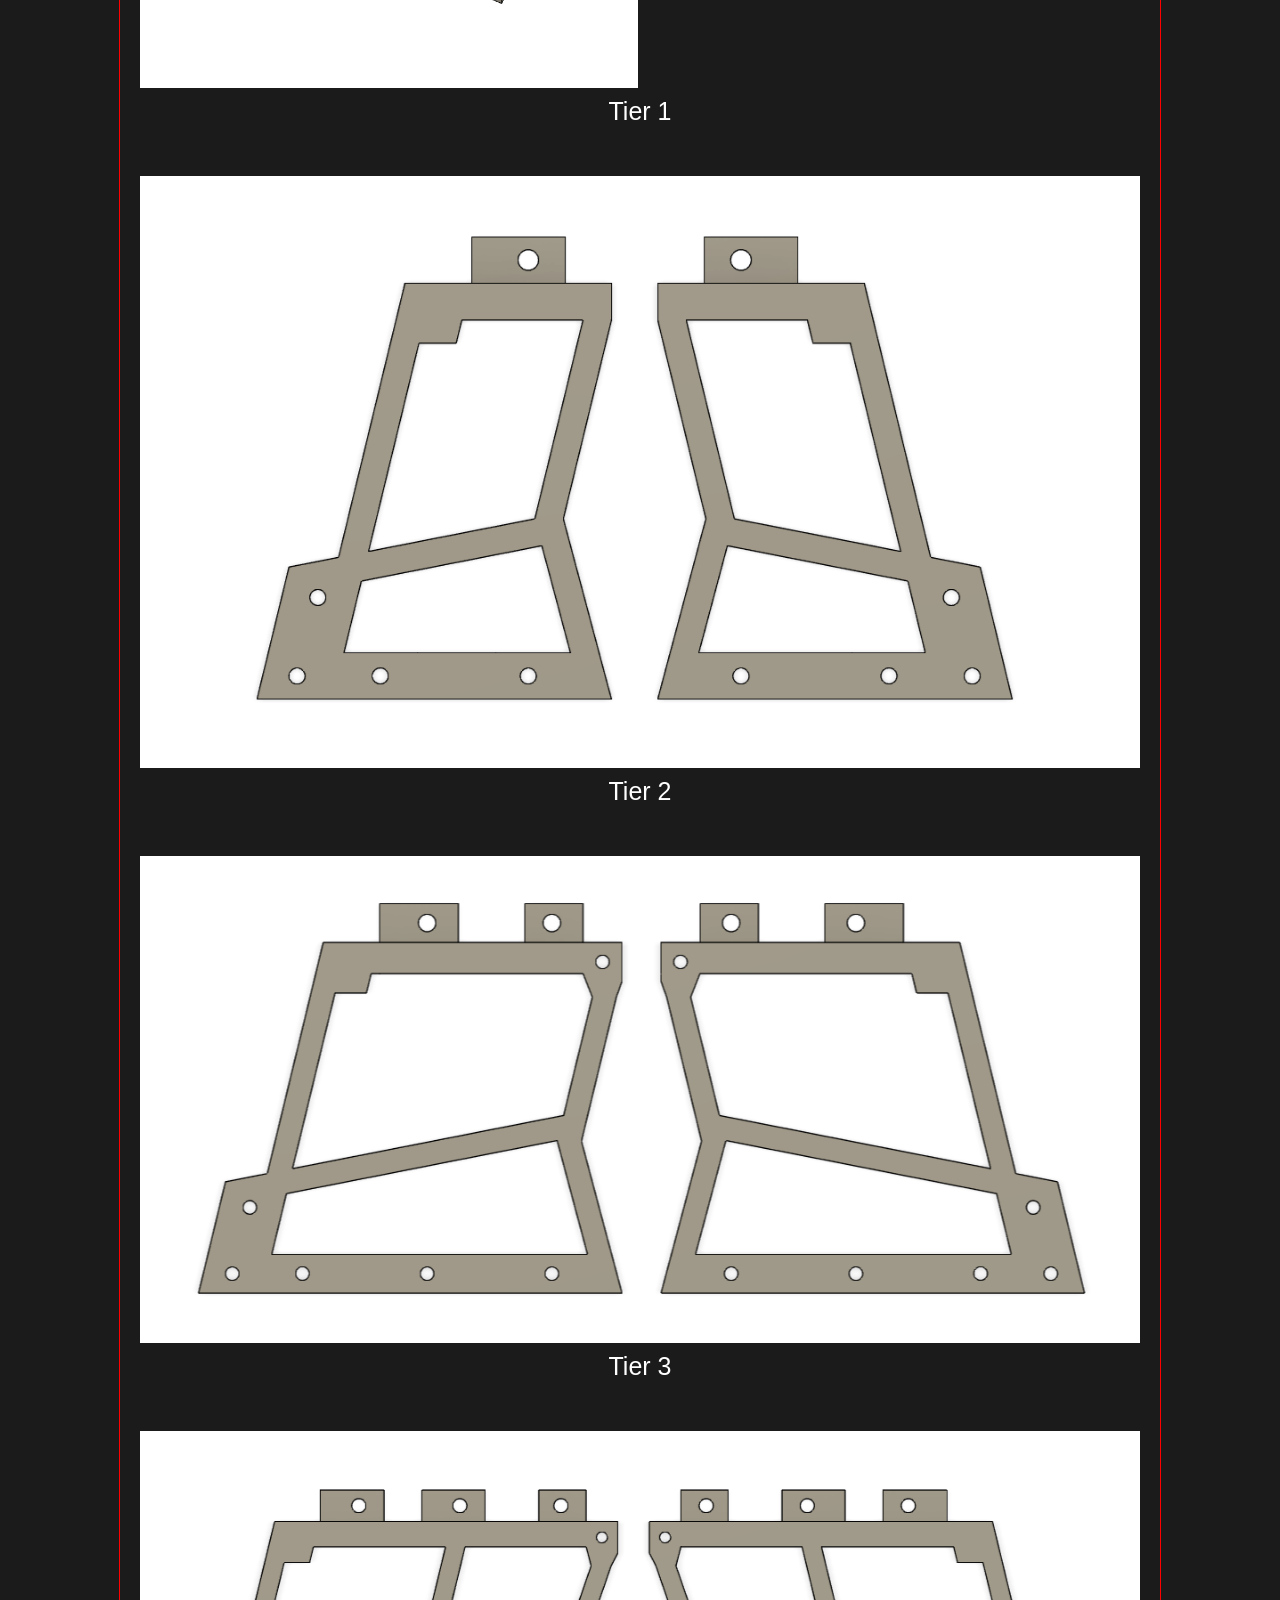
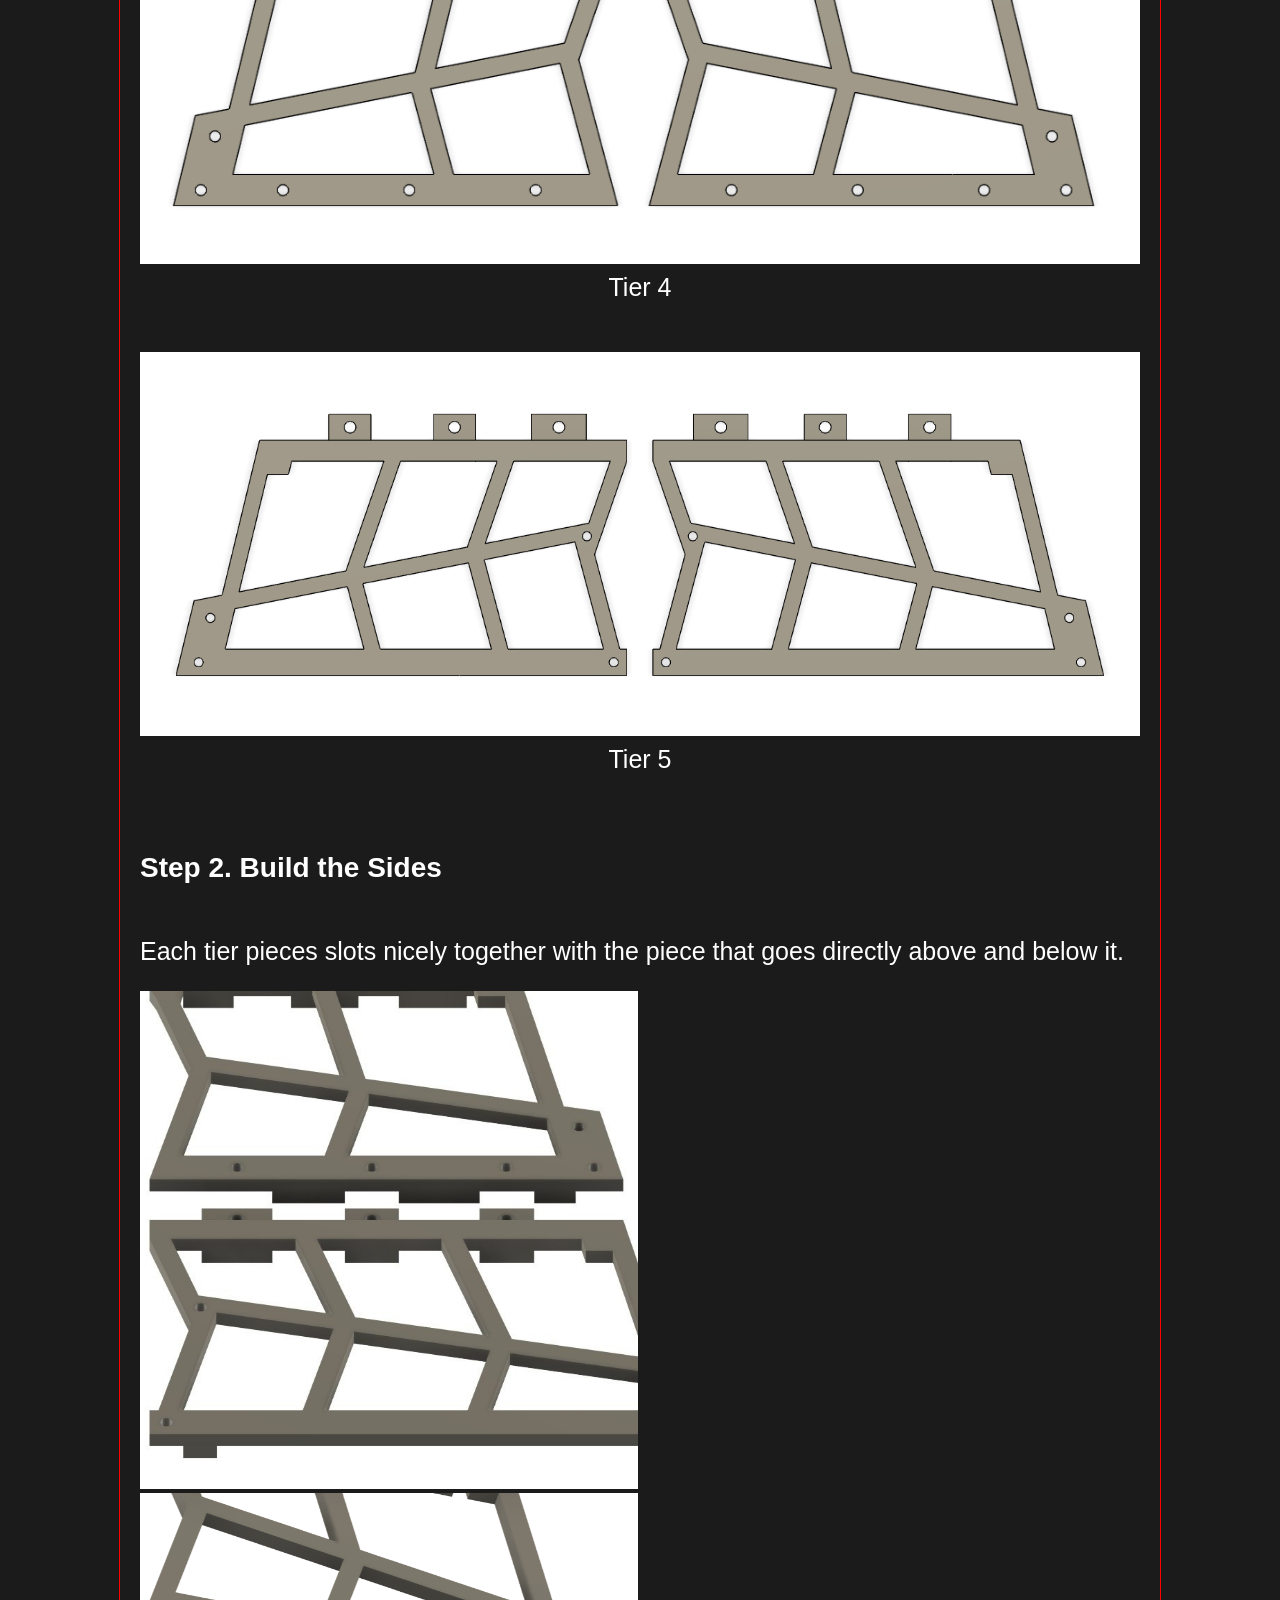
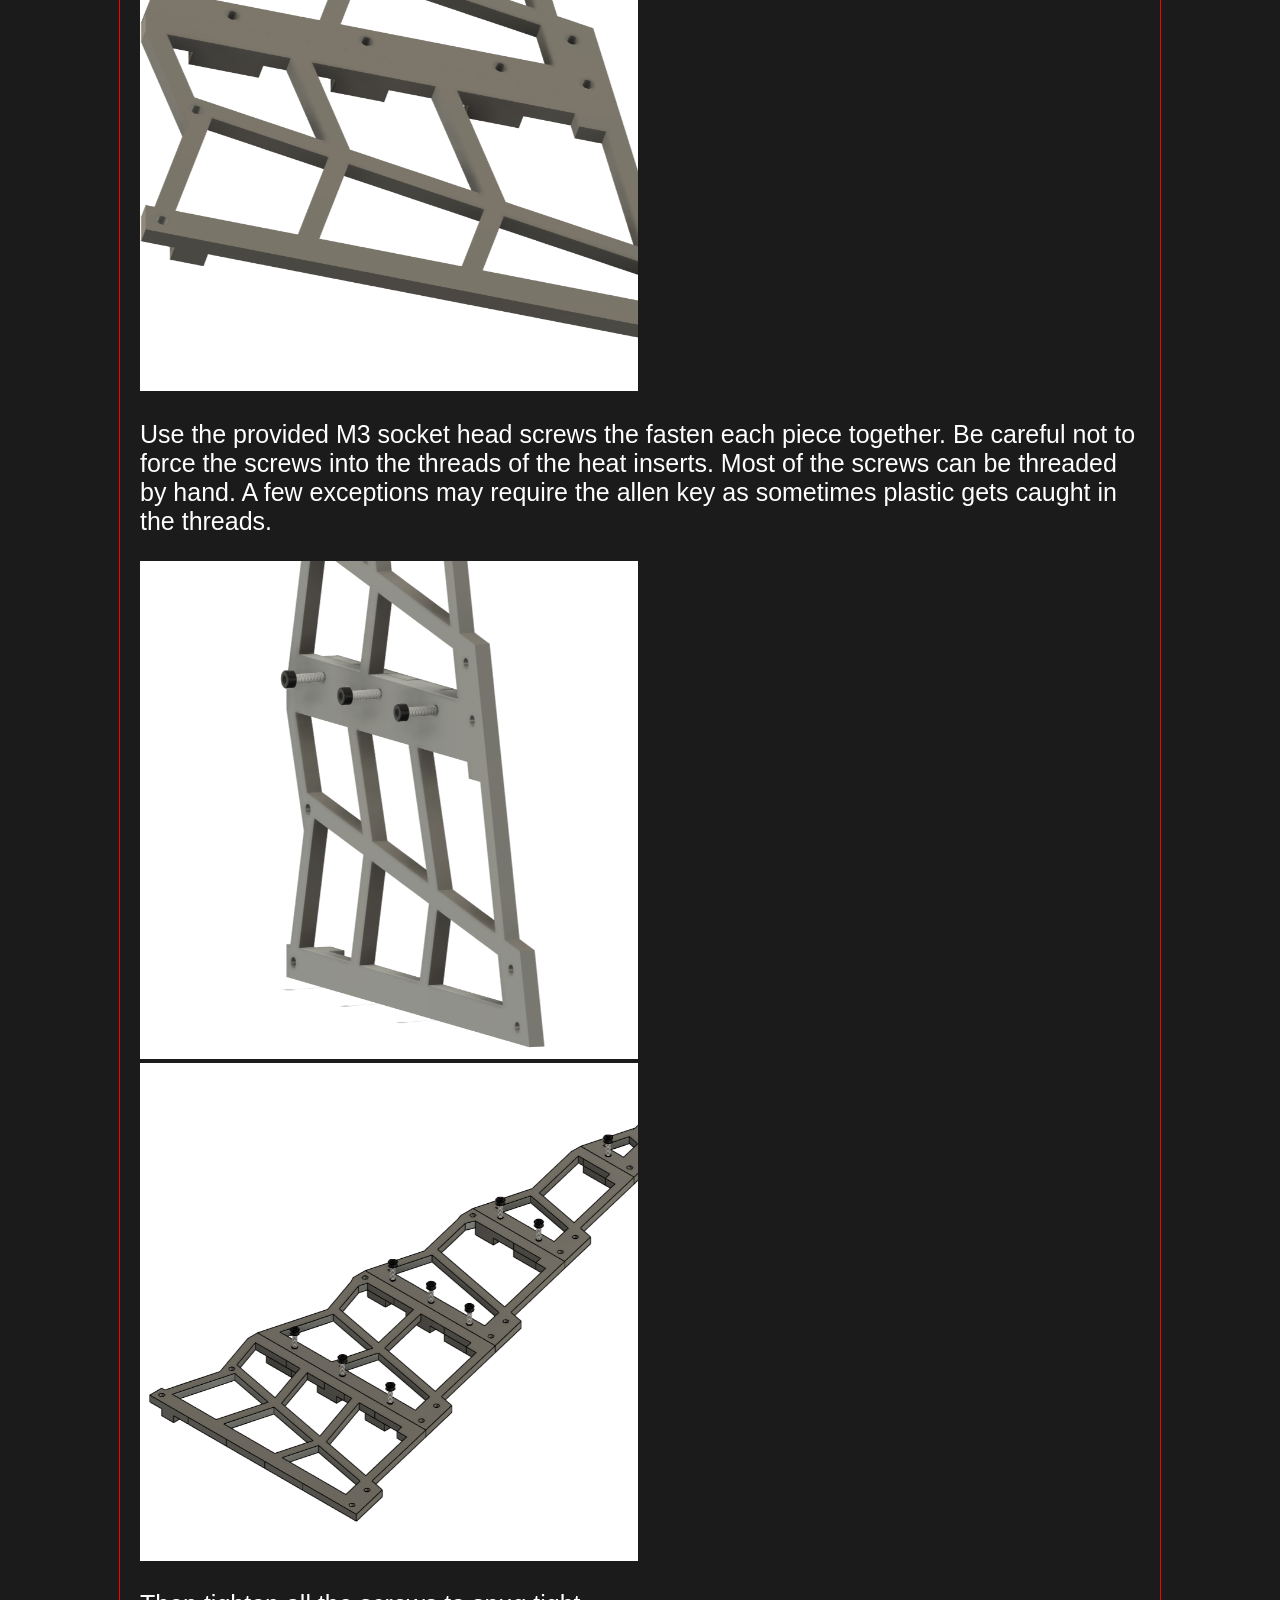
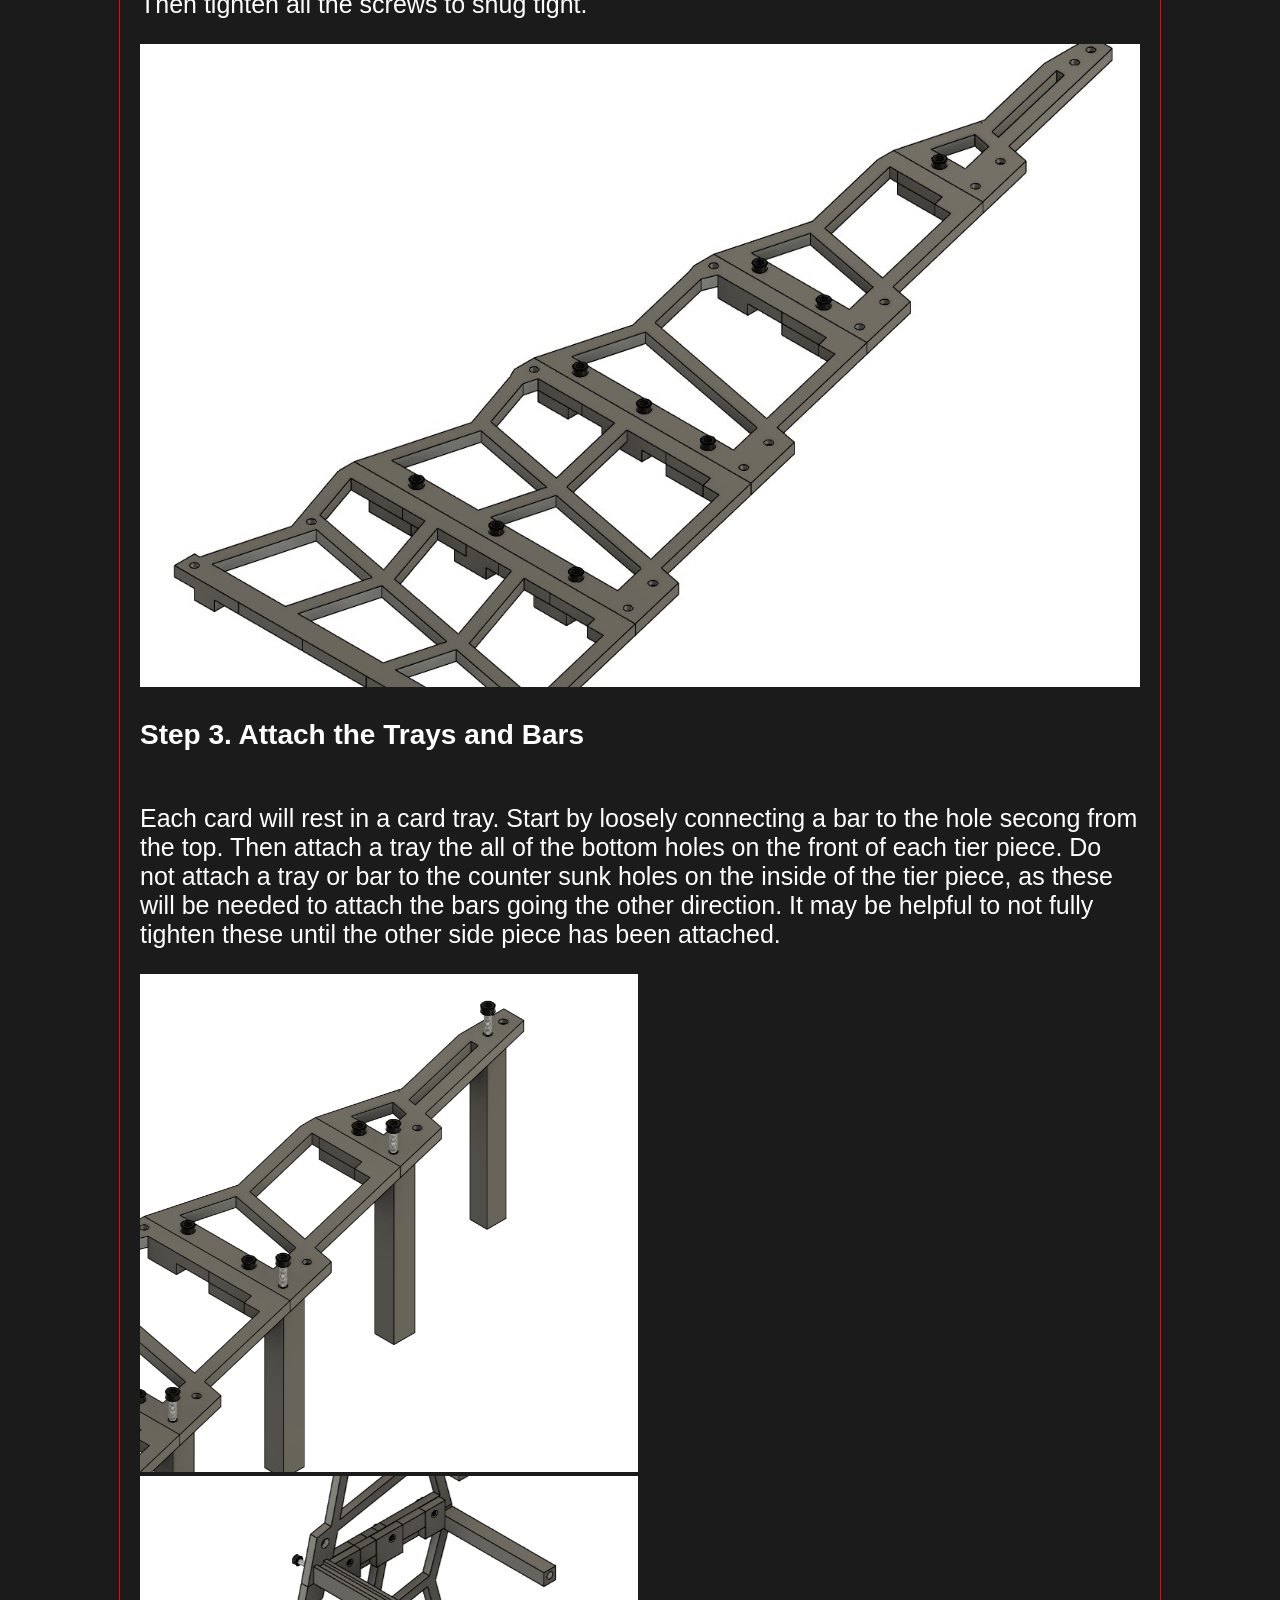
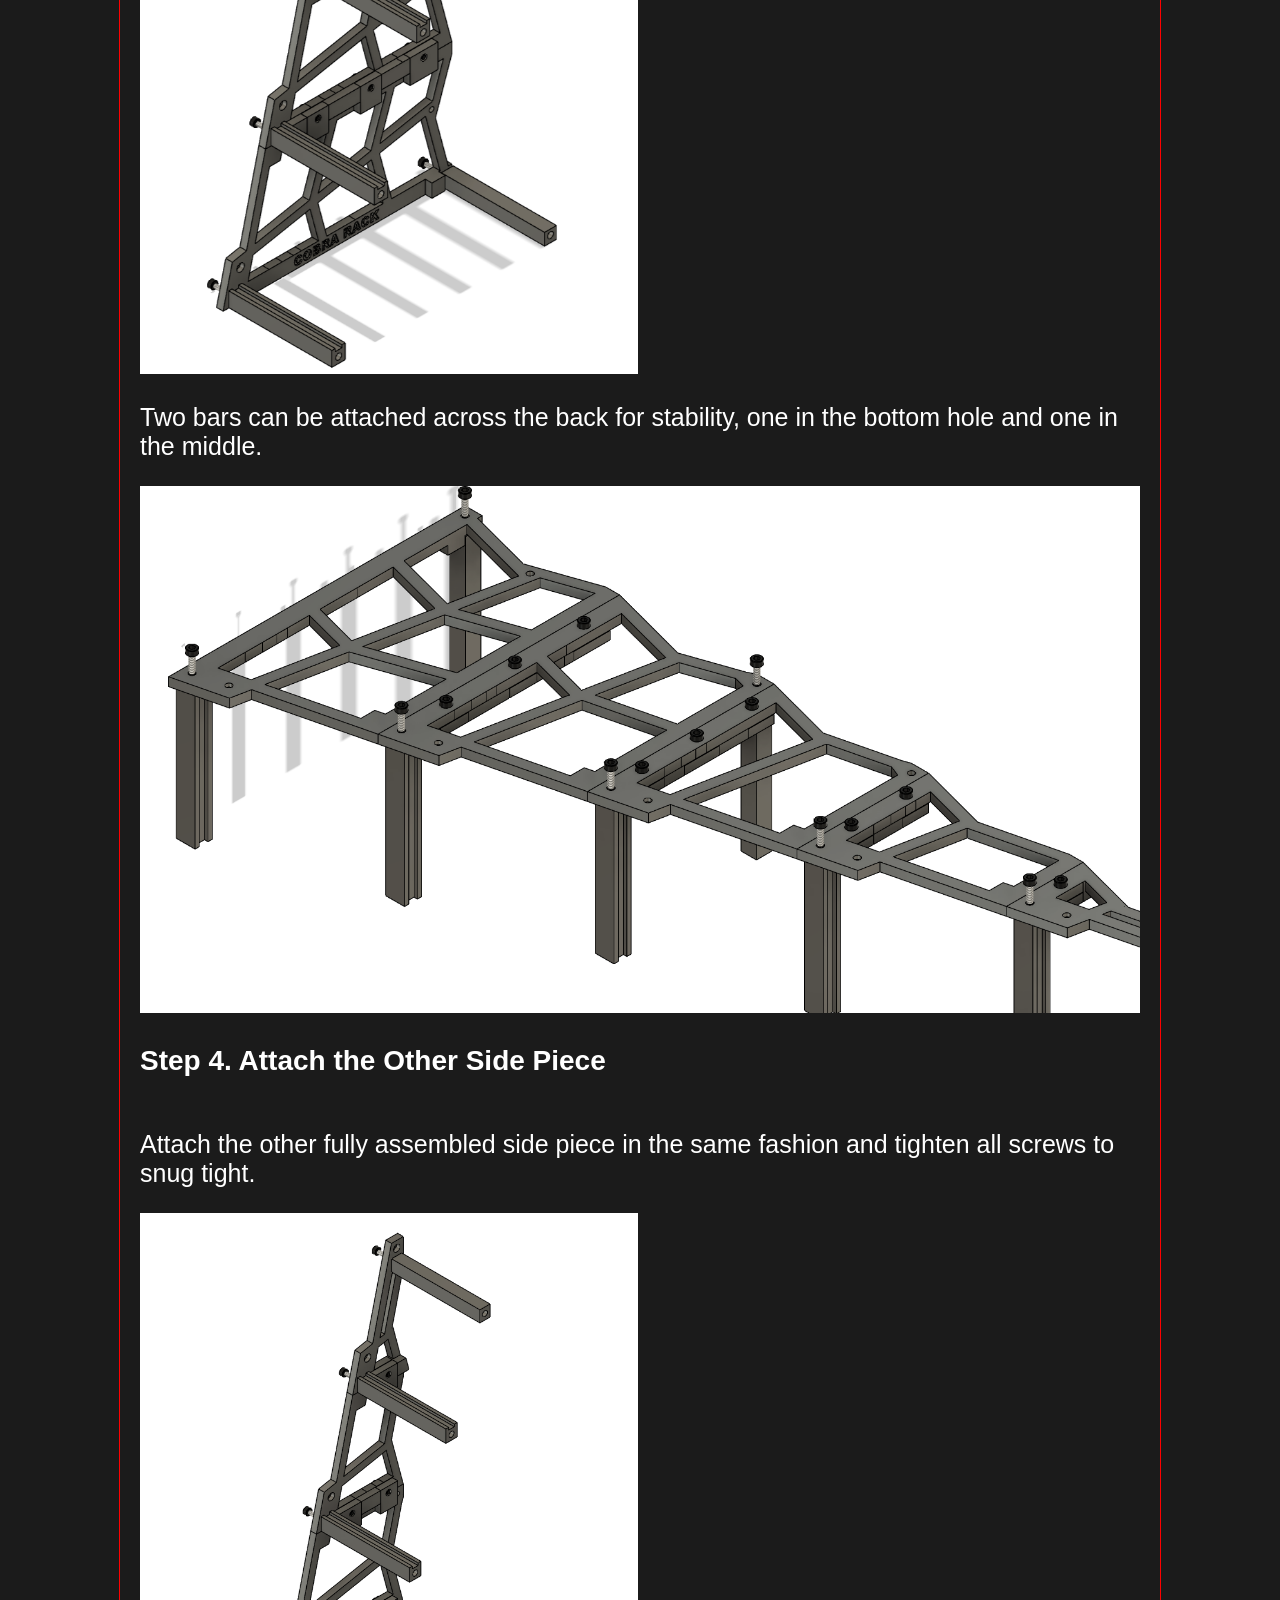
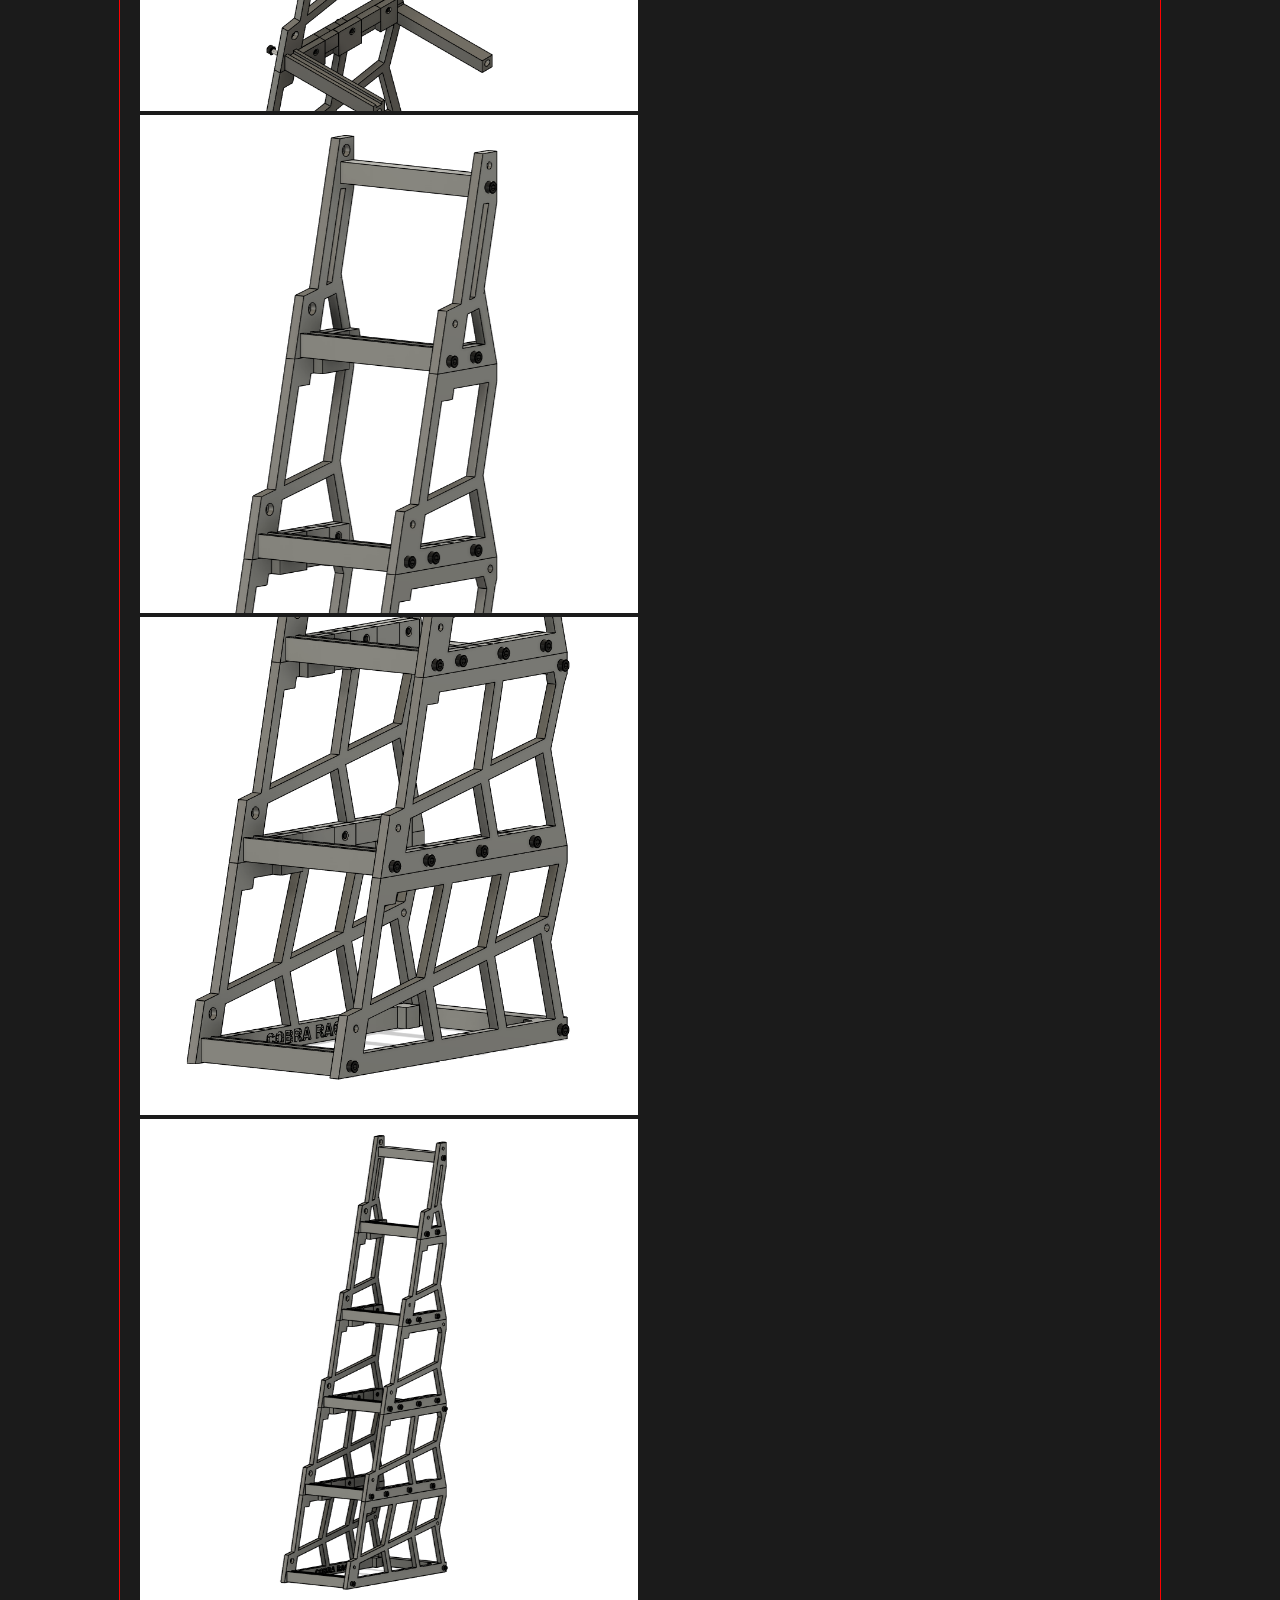
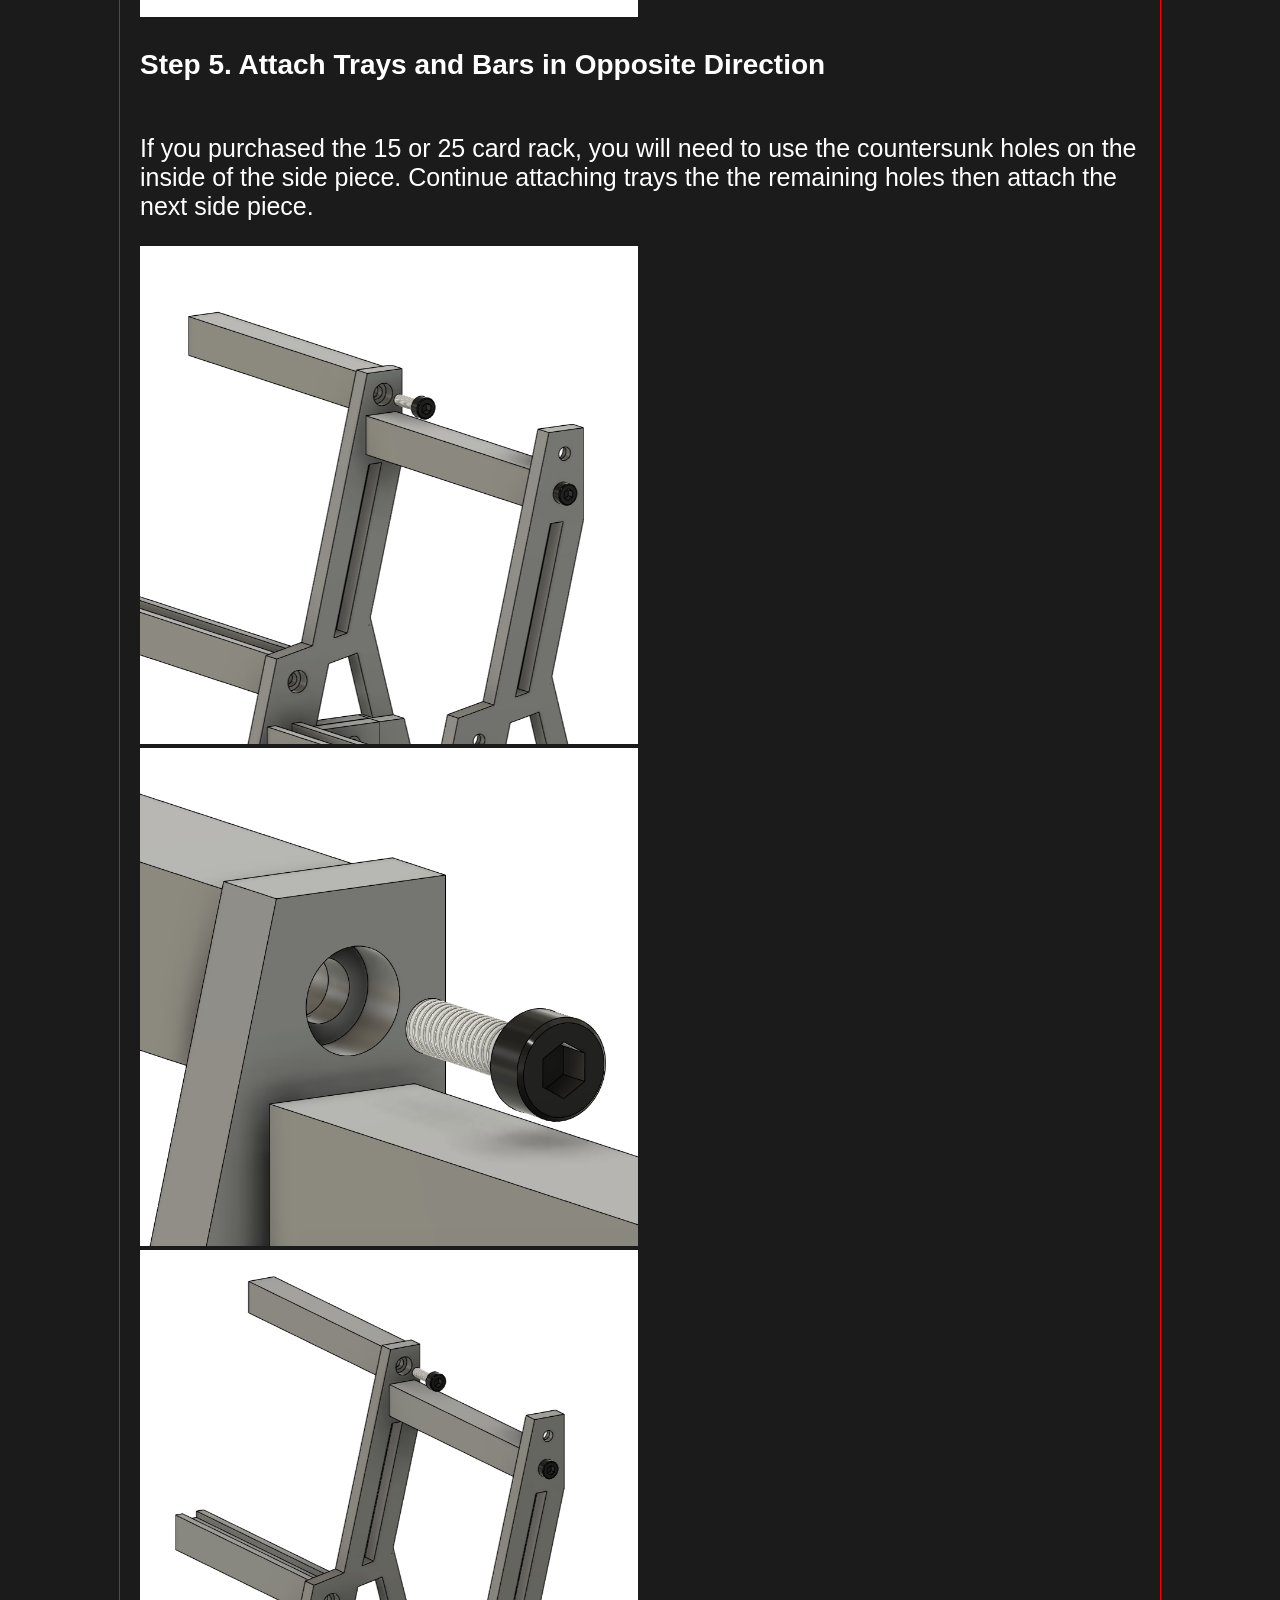
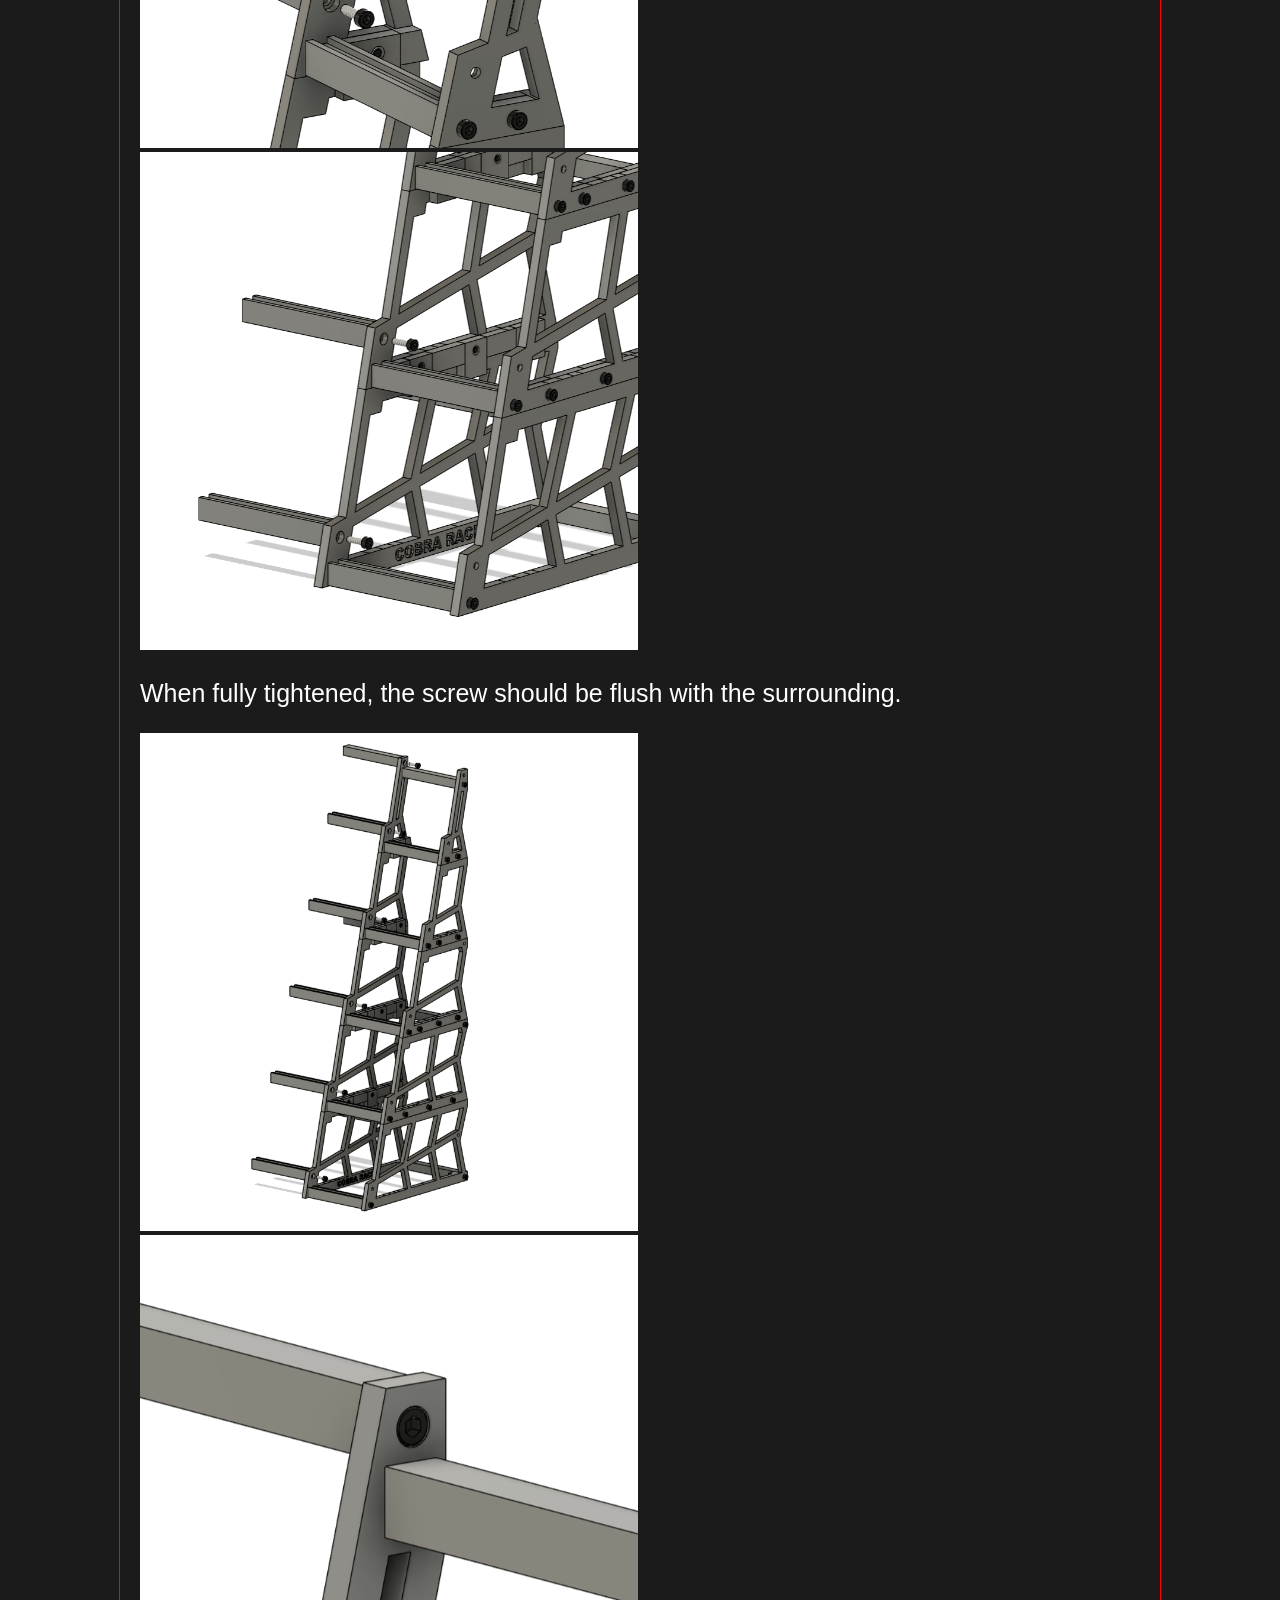
==== commit 94ec2c94: "Updates" ====
--- a/pages/cobra.html
+++ b/pages/cobra.html
@@ -8,7 +8,7 @@
     <script src="../javascript.js" defer></script>
 </head>
 <body>
-  <img src="../avpDesign_2.png" id="logo">
+  <a href="../index.html" class="logo-button"><img src="../img/avp_design_2.png" id="logo"></a>
   <nav id="top-nav">
     <a class="nav-link" href="../index.html">Home</a>
     <a class="nav-link" href="cobra.html">Cobra Rack</a>
@@ -126,4 +126,9 @@
   </div> <!-- Close instructions-->
   
 </body>
+<footer>
+  <div class="footer">
+    Copyright @ AVP Design Works LLC | 2026
+  </div>
+</footer>
 </html>
--- a/style.css
+++ b/style.css
@@ -24,7 +24,7 @@
   position: absolute;
   height: 100px;
   width: 100%;
-  background-color: rgb(160, 11, 11);
+  background-color: rgb(179, 214, 235);
   margin: 0;
   width: 100vw;
   font-size: 25px;
@@ -66,18 +66,24 @@
   margin: 0 30px;
   position: relative;
   text-decoration: none;
-  color: white;
+  color: rgb(0, 0, 0);
   line-height: 40px;
+  font-weight: 600;
+  transition: transform 0.6s ease;
+}
+
+.nav-link:hover {
+  transform: translateY(-5px);
 }
 
 .nav-link::before {
   content: "";
   position: absolute;
   width: 100%;
-  height: 1px;
+  height: 2px;
   bottom: 0;
   left: 0;
-  background-color: rgb(255, 255, 255);
+  background-color: rgb(0, 0, 0);
   transform: scaleX(0);
   transform-origin: bottom center;
   transition: transform 0.3s ease;
@@ -90,14 +96,20 @@
 /* ----------------------------*/
 
 .home {
-  height: 500px;
+  max-height: 500px;
   width: 75%;
   margin: 50px 0 50px 12.5%;
+}
+
+.text-box {
+  width: 600px;
+  justify-self: center;
 }
 
 h1 {
   font-size: 100px;
   text-shadow: 5px 5px 5px black;
+  text-align: center;
 }
 
 p {
@@ -106,6 +118,7 @@
 
 .cobra-text {
   margin-top: 10px;
+  margin-bottom: 100px;
   height: 55px;
   width: 500px;
   text-align: middle;
@@ -116,6 +129,7 @@
 }
 
 #cobra-button {
+  margin-top: 100px;
   height: 500px;
   width: 500px;
   border-radius: 5px;
@@ -181,4 +195,14 @@
 .label {
   margin: 5px 0 50px;
   text-align: center;
+}
+
+.footer {
+  height: 100px;
+  width: 100vw;
+  background-color: black;
+  color: white;
+  text-align: center;
+  line-height: 100px;
+  text-align: middle;
 }
